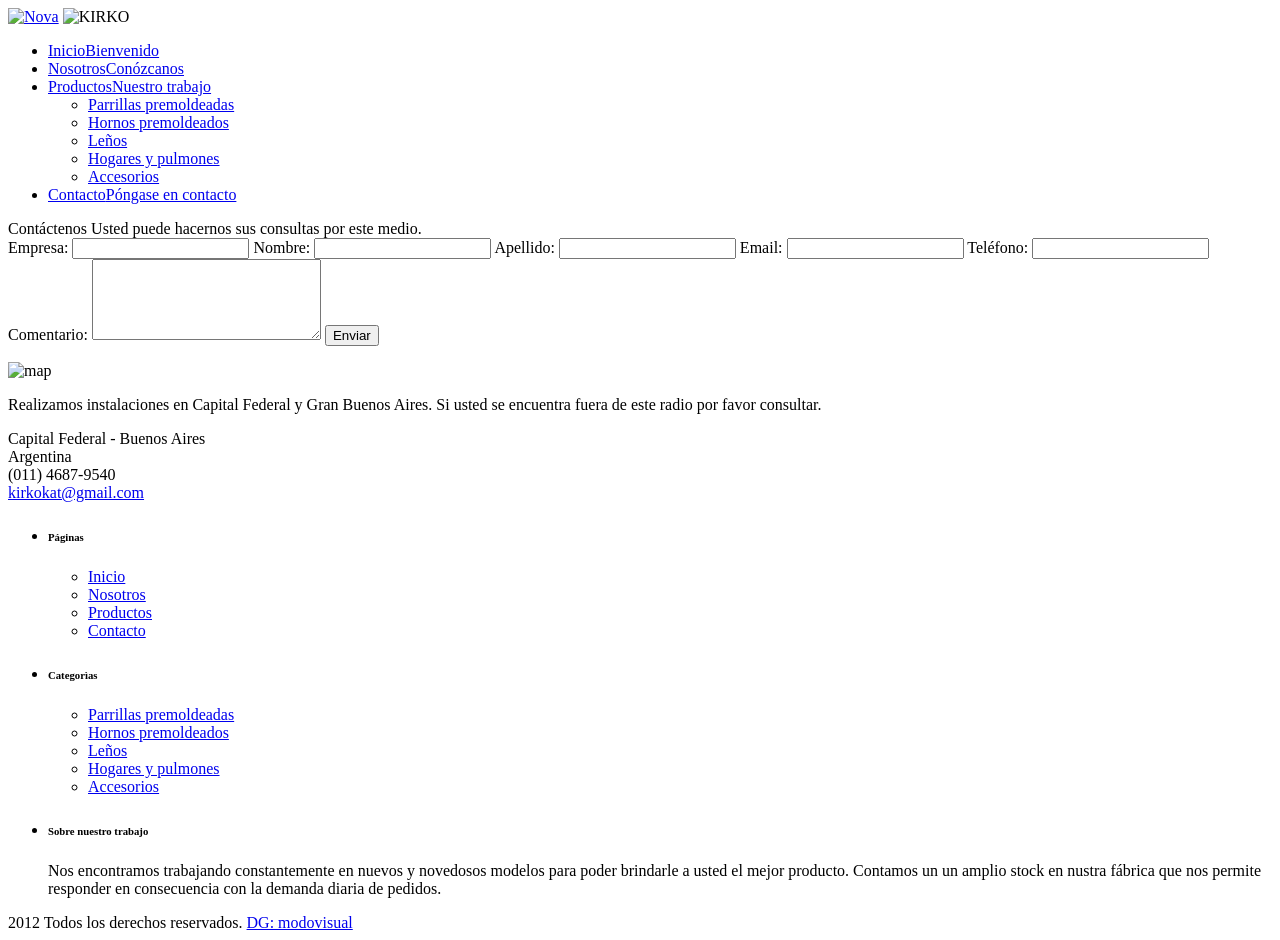
==== contact.html @ 564908e3 "initial commit" ====
<!DOCTYPE  html>
<html>
	<head>
	
    <meta http-equiv="content-type" content="text/html; charset=UTF-8" />
		<title>KIRKO - Parrillas y Hogares</title>
		
		<!-- CSS -->
	<link rel="stylesheet" href="css/style.css" type="text/css" media="screen" />
		<link rel="stylesheet" href="css/social-icons.css" type="text/css" media="screen" />
		<!--[if IE 8]>
			<link rel="stylesheet" type="text/css" media="screen" href="css/ie8-hacks.css" />
		<![endif]-->
		<!-- ENDS CSS -->	
		
		<!-- GOOGLE FONTS 
		<link href='http://fonts.googleapis.com/css?family=Ubuntu' rel='stylesheet' type='text/css'>-->
		
		<!-- JS -->
		<script type="text/javascript" src="js/jquery-1.5.1.min.js"></script>
		<script type="text/javascript" src="js/jquery-ui-1.8.13.custom.min.js"></script>
		<script type="text/javascript" src="js/easing.js"></script>
		<script type="text/javascript" src="js/jquery.scrollTo-1.4.2-min.js"></script>
		<script type="text/javascript" src="js/jquery.cycle.all.js"></script>
		<script type="text/javascript" src="js/custom.js"></script>
		
		<!-- Isotope -->
		<script src="js/jquery.isotope.min.js"></script>
		
		<!--[if IE]>
			<script src="http://html5shim.googlecode.com/svn/trunk/html5.js"></script>
		<![endif]-->
		
		<!--[if IE 6]>
			<script type="text/javascript" src="js/DD_belatedPNG.js"></script>
			<script>
	      		/* EXAMPLE */
	      		//DD_belatedPNG.fix('*');
	    	</script>
		<![endif]-->
		<!-- ENDS JS -->
		
		
		<!-- Nivo slider -->
		<link rel="stylesheet" href="css/nivo-slider.css" type="text/css" media="screen" />
		<script src="js/nivo-slider/jquery.nivo.slider.js" type="text/javascript"></script>
		<!-- ENDS Nivo slider -->
		
		<!-- tabs -->
		<link rel="stylesheet" href="css/tabs.css" type="text/css" media="screen" />
		<script type="text/javascript" src="js/tabs.js"></script>
  		<!-- ENDS tabs -->
  		
  		<!-- prettyPhoto -->
		<script type="text/javascript" src="js/prettyPhoto/js/jquery.prettyPhoto.js"></script>
		<link rel="stylesheet" href="js/prettyPhoto/css/prettyPhoto.css" type="text/css" media="screen" />
		<!-- ENDS prettyPhoto -->
		
		<!-- superfish -->
		<link rel="stylesheet" media="screen" href="css/superfish.css" /> 
		<link rel="stylesheet" media="screen" href="css/superfish-left.css" /> 
		<script type="text/javascript" src="js/superfish-1.4.8/js/hoverIntent.js"></script>
		<script type="text/javascript" src="js/superfish-1.4.8/js/superfish.js"></script>
		<script type="text/javascript" src="js/superfish-1.4.8/js/supersubs.js"></script>
		<!-- ENDS superfish -->
		
		<!-- poshytip -->
		<link rel="stylesheet" href="js/poshytip-1.0/src/tip-twitter/tip-twitter.css" type="text/css" />
		<link rel="stylesheet" href="js/poshytip-1.0/src/tip-yellowsimple/tip-yellowsimple.css" type="text/css" />
		<script type="text/javascript" src="js/poshytip-1.0/src/jquery.poshytip.min.js"></script>
		<!-- ENDS poshytip -->
		
		<!-- Tweet -->
		<link rel="stylesheet" href="css/jquery.tweet.css" media="all"  type="text/css"/> 
		<script src="js/tweet/jquery.tweet.js" type="text/javascript"></script> 
		<!-- ENDS Tweet -->
		
		<!-- Fancybox -->
		<link rel="stylesheet" href="js/jquery.fancybox-1.3.4/fancybox/jquery.fancybox-1.3.4.css" type="text/css" media="screen" />
		<script type="text/javascript" src="js/jquery.fancybox-1.3.4/fancybox/jquery.fancybox-1.3.4.pack.js"></script>
		<!-- ENDS Fancybox -->
		
		

	</head>
	
	<body>

			<!-- HEADER -->
			<div id="header">
				<!-- wrapper-header -->
				<div class="wrapper">
					<a href="index.html"><img id="logo" src="img/logo.png" alt="Nova" /></a>
                    <img id="dato" src="img/datos.png" alt="KIRKO" /></a>
					
				</div>
				<!-- ENDS wrapper-header -->					
			</div>
			<!-- ENDS HEADER -->
			
			
			<!-- Menu -->
			<div id="menu">
			
			
			
				<!-- ENDS menu-holder -->
				<div id="menu-holder">
					<!-- wrapper-menu -->
					<div class="wrapper">
						<!-- Navigation -->
						<ul id="nav" class="sf-menu">
						  <li class="current-menu-item"><a href="index.html">Inicio<span class="subheader">Bienvenido</span></a></li>
						  <li><a href="nosotros.html">Nosotros<span class="subheader">Con&oacute;zcanos</span></a></li>
						  <li><a href="productos.html">Productos<span class="subheader">Nuestro trabajo</span></a>
						    <ul>
						      <li><a href="productos.html"><span> Parrillas premoldeadas</span></a></li>
						      <li><a href="productos-hornos.html"><span> Hornos premoldeados</span></a></li>
						      <li><a href="productos-lenos.html"><span> Le&ntilde;os</span></a></li>
						      <li><a href="productos-hogares.html"><span> Hogares y pulmones</span></a></li>
						      <li><a href="productos-accesorios.html"><span> Accesorios</span></a></li>
					        </ul>
					      </li>
						  
						  <!--<li><a href="servicio.html">Servicio<span class="subheader">Experiencia</span></a></li>
						  <li><a href="gallery.html">Gallery<span class="subheader">Featured work</span></a>
								<ul>
									<li><a href="gallery.html"><span> Four columns</span></a></li>
									<li><a href="gallery-3.html"><span> Three columns </span></a></li>
									<li><a href="gallery-2.html"><span> Two columns </span></a></li>
									<li><a href="video-gallery.html"><span> Video gallery </span></a></li>
								</ul>
							</li>-->
						  <li><a href="contact.html">Contacto<span class="subheader">P&oacute;ngase en contacto</span></a></li>
					  </ul>
						<!-- Navigation -->
		      </div>
					<!-- wrapper-menu -->
				</div>
				<!-- ENDS menu-holder -->
			</div>
			<!-- ENDS Menu -->
			
			
			
			

			
			<!-- MAIN -->
			<div id="main">
				<!-- wrapper-main -->
				<div class="wrapper">
					
					<!-- content -->
					<div id="content">
						
						<!-- title -->
						<div id="page-title">
							<span class="title">Cont&aacute;ctenos</span>
							<span class="subtitle">Usted puede hacernos sus consultas por este medio.</span>
						</div>
						<!-- ENDS title -->
							
						<!-- column (left)-->
						<div class="one-column">
							<!-- form -->
                            
                            
                            
<div id="formulario">
<form id="form" name="form" method="post" 
action="mail.php">


<label>Empresa:

</label>
<input type="text" name="empresa" id="empresa" />

<label>Nombre:

</label>
<input type="text" name="name" id="name" />

<label>Apellido:

</label>
<input type="text" name="apellido" id="apellido" />

<label>Email:

</label>
<input type="text" name="email" id="email" />

<label>Tel&eacute;fono:

</label>
<input type="text" name="telefono" id="telefono" />


<!--<label>Productos:
<span class="detalle">Seleccione sus productos</span></label>
<div class="check">
<input type="checkbox" name="pasa" value="tv"/>Hielo seco Packs 5 kg<br>
<input type="checkbox" name="pasa" value="libros"/>Hielo seco Packs 10 kg<br>
<input type="checkbox" name="pasa" value="musica"/>Hielo seco Packs 20 kg<br>
</div>-->

<label>Comentario:

</label>
<textarea name="pedido"  rows="5" cols="26"
id="comentario" /></textarea>


<button type="submit">Enviar</button>

</form>
</div>
                            
                            
                            
                            
                            
                            
                            
                            
                            
                            
                            
                            
                            
                            
							<!--<h2>Formulario de contacto</h2>
							<script type="text/javascript" src="js/form-validation.js"></script>
							<form id="contactForm" action="send-mail.php" method="post">
								<fieldset>
									<div>
										<label>Nombre</label>
										<input name="name"  id="name" type="text"  title="Ingrese su nombre" />
									</div>
									<div>
										<label>Email</label>
										<input name="email"  id="email" type="text"  title="Ingrese su email" />
									</div>
									<div>
										<label>Asunto</label>
										<input name="web"  id="web" type="text"  title="Ingrese el asunto" />
									</div>
									<div>
										<label>Comentario</label>
										<textarea  name="comments"  id="comments" rows="5" cols="20" title="Ingrese su comentario o pedido"></textarea>
									</div>
									
									
									<input type="hidden" value="youremail@yourserver.com" name="to" id="to" />
									<input type="hidden" value="youremail@yourserver.com" name="from" id="from" />
									<input type="hidden" value="KIRKO.COM.AR" name="subject" id="subject" />
									<input type="hidden" value="send-mail.php" name="sendMailUrl" id="sendMailUrl" />
								
									
									<p><input type="button" value="ENVIAR" name="submit" id="submit" /></p>
								</fieldset>
								
							</form>-->
					
							<!-- ENDS form -->
                         
						</div>
						<!-- ENDS column -->
						
						<!-- column (right)-->
						<div class="one-column">
							<!-- content -->
							<p><img src="img/dummies/map.jpg" alt="map"></p>
							<p>Realizamos instalaciones en Capital Federal y Gran Buenos Aires. Si usted se encuentra fuera de este radio por favor consultar.</p>					
							<p>Capital Federal - Buenos Aires<br/>
							Argentina<br/>
							(011) 4687-9540<br/>
							<a href="mailto:kirkokat@gmail.com">kirkokat@gmail.com</a></p>
							<!-- ENDS content -->
						</div>
						<!-- ENDS column -->							
		
					</div>
					<!-- ENDS content -->

				</div>
				<!-- ENDS wrapper-main -->
			</div>
			<!-- ENDS MAIN -->
			

			
			<!-- FOOTER -->
			<div id="footer">
				<!-- wrapper-footer -->
				<div class="wrapper">
					<!-- footer-cols -->
					<ul id="footer-cols">
						<li class="col">
							<h6>P&aacute;ginas</h6>
							<ul>
								<li class="page_item"><a href="index.html">Inicio</a></li>
								<li class="page_item"><a href="nosotros.html">Nosotros</a></li>
								<li class="page_item"><a href="productos.html">Productos</a></li>
								
								<li class="page_item"><a href="contact.html">Contacto</a></li>
								
							</ul>
						</li>
						
						<li class="col">
							<h6>Categor&igrave;as</h6>
							<ul>
								<li><a href="productos.html">Parrillas premoldeadas</a></li>
								<li><a href="productos-hornos.html">Hornos premoldeados</a></li>
								<li><a href="productos-leños.html">Le&ntilde;os</a></li>
								<li><a href="productos-hogares.html">Hogares y pulmones</a></li>
                                <li><a href="productos-accesorios.html">Accesorios</a></li>
                                
                                </ul>
						</li>
						<li class="col">
							<h6>Sobre nuestro trabajo</h6>
							Nos encontramos trabajando constantemente en nuevos y novedosos modelos para poder brindarle a usted el mejor producto. Contamos un un amplio stock en nustra f&aacute;brica que nos permite responder en consecuencia con la demanda diaria de pedidos.
						</li>
						
					</ul>
					<!-- ENDS footer-cols -->
				</div>
				<!-- ENDS wrapper-footer -->
			</div>
			<!-- ENDS FOOTER -->
		
		
			<!-- Bottom -->
			<div id="bottom">
				<!-- wrapper-bottom -->
				<div class="wrapper">
					<div id="bottom-text">2012 Todos los derechos reservados. <a href="http://www.modovisual.com.ar"> DG: modovisual</a> </div>
					<!-- Social --><!-- ENDS Social -->
				  <div id="to-top" class="poshytip" title="To top"></div>
				</div>
				<!-- ENDS wrapper-bottom -->
			</div>
			<!-- ENDS Bottom -->
	
	</body>
</html>
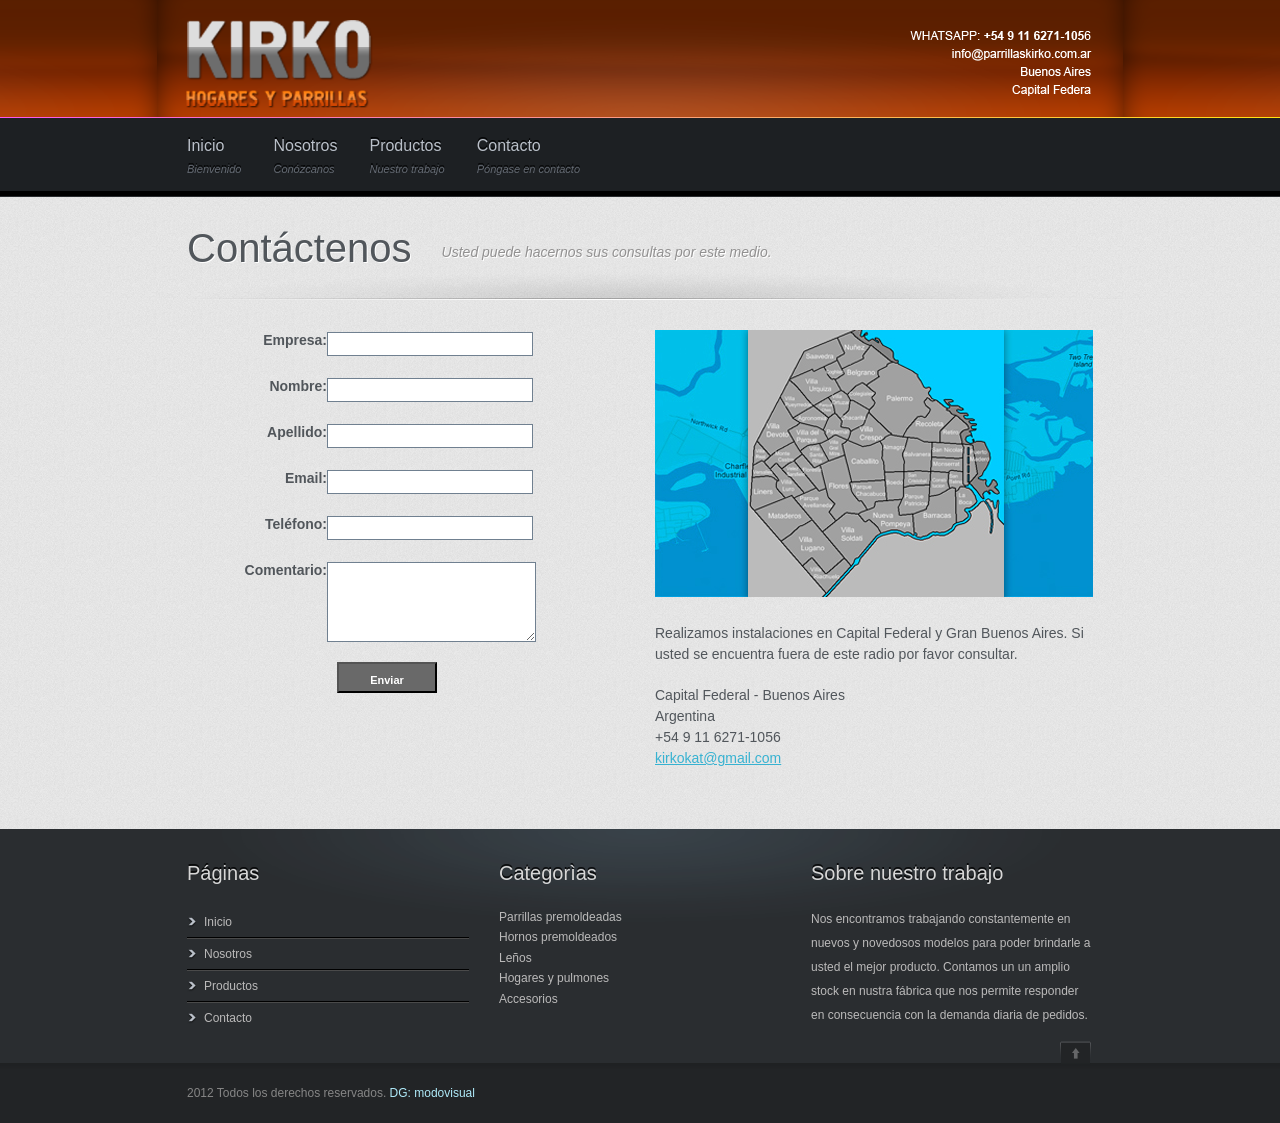
==== commit e828bcbe: "Add files via upload" ====
--- a/contact.html
+++ b/contact.html
@@ -276,7 +276,7 @@
 							<p>Realizamos instalaciones en Capital Federal y Gran Buenos Aires. Si usted se encuentra fuera de este radio por favor consultar.</p>					
 							<p>Capital Federal - Buenos Aires<br/>
 							Argentina<br/>
-							(011) 4687-9540<br/>
+							+54 9 11 6271-1056<br/>
 							<a href="mailto:kirkokat@gmail.com">kirkokat@gmail.com</a></p>
 							<!-- ENDS content -->
 						</div>
--- a/css/style.css
+++ b/css/style.css
@@ -0,0 +1,1373 @@
+/*
+* Nova HTML Template v 1.2
+*
+*/
+
+/* IMPORTS ------------------------------------------------------------*/
+
+@charset "utf-8";
+
+@import url('reset.css');
+
+@import url('styled-elements.css');
+
+/* HACKS ------------------------------------------------------------*/
+
+.clear{
+	clear:both;
+	height:1px;
+}
+
+#socials {
+	float: right;
+	position: absolute;
+	top: 16px;
+	right: 0;
+}
+#formulario .detalle{
+color:#666666;
+display:block;
+font-size:11px;
+font-weight:normal;
+text-align:left;
+width:200px;
+}
+
+#formulario input{
+float:left;
+font-size:12px;
+padding:4px 2px;
+border:solid 1px #708090;
+width:200px;
+margin:2px 0 20px 0px;
+}
+#formulario textarea{
+float:left;
+font-size:12px;
+padding:4px 2px;
+border:solid 1px #708090;
+margin:2px 0 20px 0px;
+}
+#formulario button{
+clear:both;
+margin-left:150px;
+width:100px;
+height:31px;
+background:#696969;
+text-align:center;
+line-height:31px;
+color:#FFFFFF;
+font-size:11px;
+font-weight:bold;
+}
+
+.inv{ display:none; }
+
+.alignleft{
+	float: left;
+	margin: 5px 10px 5px 0px;
+}
+
+/* GENERAL ------------------------------------------------------------*/
+
+
+body {
+	line-height: 1;
+	color: #51565b;
+	background: #f1f1f1 url(../img/bg/patterns/noise.png);
+	font-family: Arial, Helvetica, sans-serif;
+	font-size:  100%;
+}
+
+.wrapper{
+	width: 966px;
+	margin: 0px auto;
+ 	position: relative;
+}
+
+#header{
+	height: 117px;
+	position: relative;
+	z-index: 10;
+	background: #2a2d30 url(../img/header-glow2.png) top center repeat;
+}
+
+
+#main{
+	width: 100%;
+}
+
+#content{
+	min-height: 400px;
+	overflow: hidden;
+	margin-bottom: 40px;
+	font-size: 14px;
+	line-height: 1.5em;
+}
+
+#logo{
+	position: absolute;
+	top: 10px;
+	left: 15px;
+}
+
+#dato{
+	position: absolute;
+	top: 20px;
+	left: 660px;
+}
+
+#content a{
+	color: #37b2d1;
+}
+
+#content p{
+	margin-bottom: 20px;
+}
+
+#content .line-divider{
+	clear: both;
+	border-bottom: 1px solid #d7d7d7;
+	padding-bottom: 10px;
+	margin-bottom: 10px;
+}
+
+/* HEADLINE ------------------------------------------------------------*/
+
+#headline{
+	position: relative;
+	width: 906px;
+	margin: 20px auto 50px auto;
+}
+
+#headline>span.main{
+	display: block;
+	margin-right: 170px;
+	font-family: 'Ubuntu', arial, serif;
+	font-size: 26px;
+	line-height: 1.5em;
+	text-shadow: 1px 1px rgba(255, 255, 255, 1);
+}
+
+#headline>span.sub{
+	display: block;
+	margin-right: 170px;
+	font-size: 18px;
+	line-height: 1.5em;
+	text-shadow: 1px 1px rgba(255, 255, 255, 1);
+}
+
+#headline #link{
+	display: block;
+	position: absolute;
+	top: 30px;
+	right: 0px;
+}
+
+/* MENU ------------------------------------------------------------*/
+
+#menu{
+	width: 100%;
+	padding-top: 1px;
+	margin-bottom: 0px;
+	background: #f858ef; 
+	background: -webkit-gradient(linear, left top, right bottom, from(#f858ef), to(#ffe413)); 
+	background: -moz-linear-gradient(left,  #f858ef,  #ffe413);
+	filter: progid:DXImageTransform.Microsoft.gradient(startColorstr='#f858ef', endColorstr='#ffe413', GradientType=1);
+}
+
+#menu-holder{
+	width: 100%;
+	height: 79px;
+	background:  url(../img/menu-bg.png) repeat-x;
+}
+
+/* NAVIGATION --------------------------------------------------------*/
+
+
+#nav{
+	display: block;
+	position: absolute;
+	top: 0px;
+	left: 30px;
+	height: 79px;
+	width: 906px;
+}
+
+#nav>li{
+	display: block;
+	float: left;
+	height: 100%;
+	margin-right: 32px;
+}
+
+#nav>li:first-child{}
+
+#nav>li>a{
+	display: block;
+	font-size: 16px;
+	color: #bac0c9;
+	text-decoration: none;
+	margin-top: 20px;
+	text-shadow: 0px -2px rgba(0, 0, 0, .8);
+}
+
+#nav>li>a>span.subheader{
+	display: block;
+	font-size: 11px;
+	color: #656b74;
+	font-style: italic;
+	margin-top: 10px;
+}
+
+/*#nav>li.current-menu-item{
+	background: url(../img/menu-arrow.png) no-repeat center bottom;
+}*/
+
+
+#nav>li:hover>a{
+	color: #fff;
+}
+
+/* sub navigation */
+
+#nav>li ul{
+	display: block;
+	margin-top: 33px;
+	background: #1d2023;
+	border-radius: 0px 10px 0px 10px;
+	-moz-border-radius: 0px 0px 10px 10px;
+	-webkit-border-radius: 0px 0px 10px 10px;
+	
+	-webkit-box-shadow: 0px 3px 2px rgba(0,0,0,0.4); 
+	-moz-box-shadow: 0px 3px 2px rgba(0,0,0,0.4); 
+	box-shadow: 0px 3px 2px rgba(0,0,0,0.4); 
+}
+
+#nav>li>ul ul{
+	margin-top: 0px;
+	border-radius: 0px 10px 10px 10px;
+	-moz-border-radius: 0px 10px 10px 10px;
+	-webkit-border-radius: 0px 10px 10px 10px;
+}
+
+#nav>li ul li a{
+	display: block;
+	padding: 10px 15px;
+	display: block;
+	font-size: 11px;
+	color: #bac0c9;
+	text-decoration: none;
+}
+
+#nav>li ul li a span{
+	display: block;
+}
+
+#nav>li ul li a:hover{
+	background: #000;
+	color: #fff;
+}
+
+#nav>li ul li:last-child a:hover{ /* last item its rounded at bottom */
+	border-radius: 0px 0px 10px 10px;
+	-moz-border-radius: 0px 0px 10px 10px;
+	-webkit-border-radius: 0px 0px 10px 10px;
+}
+
+
+/* breadcrumbs --------------------------------------------------------*/
+
+#header #breadcrumbs{
+	position: absolute;
+	bottom: 11px;
+	left: 30px;
+	font-style: italic;
+	color: #999;
+	font-size: 10px;
+}
+
+#header #breadcrumbs a{
+	color: #bfbdbd;
+	text-decoration: none;
+	background: url(../img/breadcrumb-slash.png) no-repeat top right;
+	padding-right: 14px;
+}
+
+/* TITLE --------------------------------------------------------*/
+
+#page-title{
+	overflow: hidden;
+	height: 103px;
+	margin-bottom: 30px;
+	background:  url(../img/tabs-divider.png) repeat-x bottom center;
+	text-shadow: 1px 1px rgba(255, 255, 255, 1);
+}
+
+#page-title .title{
+	display: block;
+	float: left;
+	font-family: 'Ubuntu', arial, serif;
+	font-size: 40px;
+	line-height: 103px;
+	margin-left: 30px;
+}
+
+#page-title .subtitle{
+	display: block;
+	float: left;
+	margin-left: 30px;
+	font-size: 14px;
+	margin-top: 4px;
+	line-height: 103px;
+	color: #929191;
+	font-style: italic;	
+}
+
+
+
+/* HEADERS --------------------------------------------------------*/
+
+h1,h2,h3,h4,h5,h6{ 
+	line-height: 1.4em;
+	font-family: 'Ubuntu', arial, serif; 
+	font-weight: lighter;
+}
+
+h1{ font-size: 30px; }
+
+h2{ font-size: 28px; }
+
+h3{ font-size: 26px; }
+
+h4{ font-size: 24px; }
+
+h5{ font-size: 22px; }
+
+h6{ font-size: 20px; }
+
+/* COLUMNS LAYOUT----------------------------------------------------------*/
+
+.one-half,
+.one-third,
+.two-third,
+.three-fourth,
+.one-fourth {
+	float:left;
+	margin-right:30px;
+	position:relative;
+}
+
+.one-half{ width: 438px; }
+
+.one-third{ width: 282px; }
+
+.one-fourth{ width: 204px; }
+
+.two-third{ width: 594px; }
+
+.three-fourth{ width: 672px; }
+
+.last {
+	clear:right;
+	margin-right:0 !important;
+}
+
+
+/* SEARCH --------------------------------------------------------*/
+
+.top-search{
+	position: absolute;
+	top:47px;
+	right: 30px;
+}
+
+#searchform #s{
+	color: #7e7e7e;
+	font-size: 10px;
+	width: 180px;
+	height: 28px;
+	padding: 0px 35px 0px 10px;
+	border: 0;
+	background: url(../img/search.png) no-repeat transparent;	
+}
+
+#searchform #searchsubmit{
+	position: absolute; 
+	top: 0px;
+	right: 10px;
+	width: 30px;
+	height: 25px;
+	border: 0px;
+	background: transparent;
+}
+
+
+/* FILTER --------------------------------------------------------*/
+
+#content .filter{
+	display: block;
+	overflow: hidden;
+	margin-bottom: 30px;
+	padding-left: 30px;
+	padding-right: 30px;
+}
+
+#content .filter li{
+	display: block;
+	float: left;
+	font-size: 12px;
+	line-height: 14px;
+	margin-right: 5px;
+	margin-bottom: 10px;
+	padding: 3px 10px;
+	border-radius: 10px;
+	-moz-border-radius: 10px;
+	-webkit-border-radius: 10px;
+	
+	background: #d1d1d1;
+	background: -webkit-gradient(linear, left top, left bottom, from(#d1d1d1), to(#f1f1f1)); 
+	background: -moz-linear-gradient(top,  #d1d1d1,  #f1f1f1);
+	filter: progid:DXImageTransform.Microsoft.gradient(startColorstr='#d1d1d1', endColorstr='#f1f1f1', GradientType=0);
+	border-top: 1px solid #bcbcbc;
+}
+
+
+#content .filter li a{	
+	display: block;
+	color: #606060;
+	text-decoration: none;
+	width: 100%;
+	height: 100%;
+}
+
+
+#content .filter li:first-child:hover{
+	background: none;
+}
+
+#content .filter li.active,
+#content .filter li:hover{
+	background: #000;
+	-webkit-box-shadow: 0px 1px 2px rgba(0,0,0,.5); 
+	-moz-box-shadow: 0px 1px 2px rgba(0,0,0,.5); 
+	box-shadow: 0px 1px 2px rgba(0,0,0,.5); 
+}
+
+#content .filter li:hover a,
+#content .filter li.active a{	
+	color: #ff6000;
+}
+
+#content .filter li:first-child,
+#content .filter li:first-child:hover{
+	background: none;
+	border: none;
+	-webkit-box-shadow: 0px 0px 0px rgba(0,0,0,.0); 
+	-moz-box-shadow: 0px 0px 0px rgba(0,0,0,.0); 
+	box-shadow: 0px 0px 0px rgba(0,0,0,.0);
+}
+
+/* TWITTER --------------------------------------------------------*/
+
+#twitter{
+	position: relative;
+	background: #f2f1f1;
+	height: 80px;
+	width: 100%;
+	background: #f2f1f1 url(../img/twitter-border.png) repeat-x;	
+}
+
+#twitter #bird{
+	position: absolute;
+	top: 2px;
+	left: 70px;
+}
+
+#twitter #prev-tweet{
+	display: block;
+	position: absolute;
+	top: 21px;
+	left: 30px;
+	width: 30px;
+	height: 35px;
+	background: transparent url(../img/prev-arrow.png) no-repeat top left;
+}
+
+#twitter #next-tweet{
+	display: block;
+	position: absolute;
+	top: 21px;
+	right: 30px;
+	width: 30px;
+	height: 35px;
+	background: transparent url(../img/next-arrow.png) no-repeat top right;
+}
+
+#twitter #tweets .tweet_list{
+	display: block;
+	position: absolute;
+	top: 1px;
+	left: 200px;
+	width: 700px;
+	height: 75px;
+}
+
+#twitter #tweets .tweet_list li{
+	display: block;
+	width: 700px;
+	height: 80px; /* original height 170px */
+	font-size: 16px;
+	line-height: 1.5em;
+	font-style: italic;
+	color: #838383;
+	padding-top: 25px; 
+}
+
+#twitter #tweets .tweet_list li .tweet_time a{
+	text-decoration: none;
+	color: #ccc;
+}
+
+#twitter #tweets .tweet_list li a{
+	text-decoration: none;
+	color: #37b2d1;
+}
+
+#twitter #tweets p.loading{
+	margin-left: 200px;
+	color: #ccc;
+	padding-top: 16px;
+	font-style: italic;
+}
+
+/* PAGES --------------------------------------------------------*/
+
+#page-content{
+	float: left;
+	width: 906px;
+	margin-left: 30px;
+	line-height: 1.5em;
+}
+
+/* PORTFOLIO --------------------------------------------------------*/
+
+#projects-list{
+	overflow: hidden;
+}
+
+#projects-list .project{
+	position: relative;
+	float: left;
+	width: 438px;
+	margin-left: 30px;
+	margin-bottom: 30px;
+	padding-bottom: 30px;
+	background: url(../img/portfolio-divider.png) no-repeat bottom center;
+}
+
+#projects-list .project h1 a{
+	display: block;
+	text-decoration: none;
+	margin-bottom: 20px;
+	color: #51565b;
+}
+
+.project-shadow{
+	background: url(../img/shadow-project.png) no-repeat 0px 267px;
+}
+
+#projects-list .project .project-thumbnail{
+	position: relative;
+	overflow: hidden;
+	width: 438px;
+	height: 267px;
+	margin-bottom: 20px;
+	background: #f1f1f1;
+	border-radius: 10px;
+	-moz-border-radius: 10px;
+	-webkit-border-radius: 10px;
+}
+
+#projects-list .project .project-thumbnail .cover{
+	position: absolute;
+	top:0px;
+	left: 0px;
+}
+
+#projects-list .project .project-thumbnail .meta{
+	display: block;
+	width: 350px;
+	height: 207px;
+	font-size: 12px;
+	line-height: 2em;
+	position: absolute;
+	top:30px;
+	left: 30px;
+}
+
+#projects-list .project .read-more{
+	display: block;
+	position: absolute;
+	bottom: -17px;
+	left: 160px;
+}
+
+/* PROJECT --------------------------------------------------------*/
+
+.project-column{
+	width: 438px;
+	float: left;
+	margin-left: 30px;
+}
+
+.project-column .project-thumbnail{
+	overflow: hidden;
+	width: 438px;
+	height: 267px;
+	margin-bottom: 30px;
+	border-radius: 10px;
+	-moz-border-radius: 10px;
+	-webkit-border-radius: 10px;
+}
+
+
+#content .project-column .meta a{
+	display: inline;
+	font-size: 12px;
+	color: #fff;
+	padding: 3px 10px;
+	text-decoration: none;
+	background: #363636;
+	border-radius: 10px;
+	-moz-border-radius: 10px;
+	-webkit-border-radius: 10px;
+}
+
+#content .project-column .meta a:hover{ background: #000;}
+
+.project-column .project-title{
+	margin-bottom: 20px;
+}
+
+.project-column .portfolio-left-shadow{
+	height: 26px;
+	margin-bottom: 20px;
+	background: url(../img/portfolio-left-shadow.png) no-repeat center bottom;
+}
+
+
+/* PROJECT-GALLERY -----------------------------------------------*/
+
+.project-column .project-gallery{
+	display: block;
+	overflow: hidden;
+	width: 468px;
+}
+
+.project-column .project-gallery li{
+	display: block;
+	float: left;
+	overflow: hidden;
+	background: url(../img/plus-sign.png) center center no-repeat;
+	width: 204;
+	height: 148px;
+	margin-right: 30px;
+	margin-top: 30px;
+	border-radius: 10px;
+	-moz-border-radius: 10px;
+	-webkit-border-radius: 10px;
+}
+
+
+/* GALLERY -----------------------------------------------*/
+
+#content .filter li.selected{
+	background: #000;
+}
+
+/* PROJECT-RELATED -----------------------------------------------*/
+
+.related-title{
+	margin-left: 30px;
+}
+
+.related-projects{
+	display: block;
+	overflow: hidden;
+}
+
+.related-projects li{
+	display: block;
+	float: left;
+	overflow: hidden;
+	width: 204px;
+	height: 280px;
+	margin-left: 30px;
+	margin-top: 30px;
+}
+
+.related-projects li strong{
+	display: block;
+}
+
+.related-projects li a.box{
+	display: block;
+	overflow: hidden;
+	width: 204px;
+	height: 148px;
+	margin-bottom: 30px;
+	border-radius: 10px;
+	-moz-border-radius: 10px;
+	-webkit-border-radius: 10px;
+}
+
+.related-projects li a.box img{
+	opacity: 0.7;
+}
+
+.related-projects li:hover a.box img{
+	opacity: 1;
+}
+
+#content .related-projects li a{
+	text-decoration: none;
+	color: #999;
+}
+
+/* GALLERY -----------------------------------------------*/
+
+#content .gallery{
+	display: block;
+	overflow: hidden;
+}
+
+#content .gallery li{
+	display: block;
+	float: left;
+	overflow: hidden;
+	background: url(../img/plus-sign.png) center center no-repeat;
+	width: 204px;
+	height: 148px;
+	margin-left: 30px;
+	margin-bottom: 30px;
+	border-radius: 10px;
+	-moz-border-radius: 10px;
+	-webkit-border-radius: 10px;
+}
+
+#content .gallery.three-cols li{
+	width: 282px;
+	height: 267px;
+}
+
+#content .gallery.two-cols li{
+	width: 438px;
+	height: 267px;
+}
+
+#content .gallery li a{
+	display: block;
+}
+
+
+/* BLOG --------------------------------------------------------*/
+
+#posts{
+	float: left;
+	width: 624px;
+}
+
+#posts .post{
+	position: relative;
+	margin-left: 30px;
+	margin-bottom: 40px;
+}
+
+#comments-block{
+	position: relative;
+	margin-left: 30px;
+	margin-top: 40px;
+	margin-bottom: 30px;
+	padding-top: 80px;
+}
+
+#posts.single .post{
+	border-bottom: none;
+}
+
+#posts .post:last-child{
+	border-bottom: none;
+}
+
+#posts h1 a{
+	display: block;
+	margin-bottom: 20px;
+	width: 850px;
+	text-decoration: none;
+	color: #51565b;
+}
+
+#posts .n-comments{
+	display: block;
+	position: absolute;
+	top: 10px;
+	right:0px;
+	width: 57px;
+	height: 41px;
+	font-size: 14px;
+	color: #fff;
+	text-align: center;
+	line-height: 34px;
+	background: url(../img/balloon.png) no-repeat;
+}
+
+
+#posts.single .post .n-comments{
+	position: static;
+}
+
+.post .thumb-shadow{
+	background: url(../img/shadow-blog.png) no-repeat 0px 270px;
+}
+
+#posts .post .post-thumbnail{
+	position: relative;
+	overflow: hidden;
+	width: 850px;
+	/*height: 270px;*/
+	*height: 500px;
+	margin-bottom: 20px;
+	background: #f1f1f1;
+	border-radius: 10px;
+	-moz-border-radius: 10px;
+	-webkit-border-radius: 10px;
+}
+
+
+#posts .post .post-thumbnail .cover{
+	position: absolute;
+	top:0px;
+	left: 0px;
+}
+
+#posts .post .the-excerpt{
+	padding-bottom: 40px;
+	background: url(../img/post-divider.png) center bottom no-repeat;
+}
+
+#posts .post .post-thumbnail .meta{
+	display: block;
+	width: 252px;
+	height: 207px;
+	font-size: 12px;
+	line-height: 2em;
+	position: absolute;
+	top:30px;
+	left: 30px;
+}
+
+#posts.single .post .meta{
+	display: block;
+	background: #f1f1f1;
+	padding: 20px;
+	border-color: #e7e6e6 #ececec #ececec #ececec;
+	border-width: 3px 1px 1px 1px;
+	border-style: solid;
+	
+	border-radius: 10px;
+	-moz-border-radius: 10px;
+	-webkit-border-radius: 10px;
+}
+
+#posts .post .read-more{
+	display: block;
+	position: absolute;
+	bottom: -18px;
+	left: 260px;
+}
+
+#posts .post .meta a{
+	text-decoration: none;
+}
+
+#posts .post .meta-tags{
+	overflow: hidden;
+}
+
+#posts .post .meta-tags a{
+	float: left;
+	font-size: 12px;
+	line-height: 14px;
+	color: #f1f1f1;
+	background: #696969;
+	padding: 3px 10px;
+	margin-right: 5px;
+	margin-bottom: 5px;
+	border-radius: 10px;
+	-moz-border-radius: 10px;
+	-webkit-border-radius: 10px;
+}
+
+#posts .post .meta-tags a:hover{
+	background: #000;
+}
+
+.texto-destacados{
+	whidth:850px;
+	
+	}
+
+/* COMMENTS-BLOCK ------------------------------------------------------------*/
+
+
+
+#comments-block .n-comments{
+	left:0px;
+}
+
+#comments-block .n-comments{
+	left:0px;
+}
+
+#comments-block .n-comments-text{
+	display: block;
+	position: absolute;
+	top: 4px;
+	left:68px;
+	font-family: 'Ubuntu', arial, serif; 
+	font-size: 28px;
+}
+
+/* COMMENTSLIST ------------------------------------------------------------*/
+
+.commentlist{
+	display: block;
+}
+
+.commentlist li{
+	display: block;
+	margin-bottom: 0px;
+	padding: 10px 10px 10px 0px;
+	line-height: 1.5em;
+}
+
+.commentlist ul{
+	padding-left: 40px;
+	border-left: 1px dashed #ccc;
+}
+
+.commentlist li .comment-body{
+	overflow: hidden;
+	position: relative;
+	padding: 0px 0px 20px 0px;
+}
+
+
+.commentlist li img{
+	display: block;
+	float: left;
+	margin: 0px 12px 20px 0px;
+}
+
+.commentlist .meta-date{
+	display: block;
+	float: right;
+}
+
+#content .commentlist .reply a{
+	display: block;
+	text-decoration: none;
+	float: right;
+	padding: 2px 8px;
+	background: #ccc;
+	color: #f1f1f1;
+	font-size: 12px;
+	border-radius: 5px;
+	-moz-border-radius: 5px;
+	-webkit-border-radius: 5px;
+}
+
+/* COMMENTS PAGINATION ------------------------------------------------------------*/
+
+#content .comments-pagination {
+	clear:both;
+	overflow: hidden;
+	padding:20px 0;
+	position:relative;
+	font-size:11px;
+	line-height:13px;
+	margin-bottom: 10px;
+}
+ 
+#content .comments-pagination span,
+#content .comments-pagination a {
+	display:block;
+	float:left;
+	margin: 2px 4px 2px 0;
+	padding:6px 9px 5px 9px;
+	text-decoration:none;
+	width:auto;
+	color:#fff;
+	background: #555;
+	border-radius: 10px;
+	-moz-border-radius: 10px;
+	-webkit-border-radius: 10px;
+}
+ 
+#content .comments-pagination a:hover{
+	color:#fff;
+	background: #000000;
+}
+ 
+#content .comments-pagination .current{
+	padding:6px 9px 5px 9px;
+	background: #000000;
+	color:#fff;
+}
+
+/* LEAVE COMMENT --------------------------------------------------------*/
+
+.leave-comment{
+	margin-top: 20px;
+	padding-top:30px;
+	background: url(../img/post-divider-inverted.png) no-repeat;
+}
+
+.leave-comment h2{
+	margin-bottom: 20px;
+}
+
+/* CONTACT --------------------------------------------------------*/
+
+.one-column{
+	width: 438px;
+	float: left;
+	margin-left: 30px;
+}
+
+/* FORMS ------------------------------------------------------------*/
+
+#sc-contact-form,
+#contactForm,
+#commentform,
+#contactForm{
+	margin-bottom: 18px;
+}
+
+#sc-contact-form input,
+#sc-contact-form textarea,
+.admin-form input,
+.admin-form textarea,
+#contactForm input,
+#contactForm textarea,
+#commentform input,
+#commentform textarea{
+	padding: 10px 15px;
+	background: #fff;
+	border: 1px solid #ccc;
+	border-radius: 5px;
+	-moz-border-radius: 5px;
+	-webkit-border-radius: 5px;
+}
+
+#sc-contact-form input,
+.admin-form input,
+#contactForm input,
+#commentform input{
+	width: 282px;
+}
+
+#sc-contact-form textarea,
+.admin-form textarea,
+#contactForm textarea,
+#commentform textarea{
+	width: 380px;
+}
+
+#sc-contact-form #submit,
+.admin-form #submit,
+#contactForm #submit,
+#commentform input#submit{
+	width: 76px;
+	margin: 21px 0px;
+	padding: 5px 0px;
+	color: #f1f1f1;
+	
+	background: #515558;
+	background: -webkit-gradient(linear, left top, left bottom, from(#515558), to(#131313)); 
+	background: -moz-linear-gradient(top,  #515558,  #131313);
+	filter: progid:DXImageTransform.Microsoft.gradient(startColorstr='#515558', endColorstr='#131313', GradientType=0);
+	
+	-webkit-box-shadow: 0px 1px 2px rgba(0,0,0,.5); 
+	-moz-box-shadow: 0px 1px 2px rgba(0,0,0,.5); 
+	box-shadow: 0px 1px 2px rgba(0,0,0,.5);
+	
+	border: 1px solid transparent;
+}
+
+#sc-contact-form #submit:hover,
+.admin-form #submit:hover,
+#contactForm #submit:hover,
+#commentform input#submit:hover{
+	background: #515558;
+	background: -webkit-gradient(linear, left top, left bottom, from(#131313), to(#515558)); 
+	background: -moz-linear-gradient(top,  #131313,  #515558);
+	filter: progid:DXImageTransform.Microsoft.gradient(startColorstr='#131313', endColorstr='#515558', GradientType=0);
+	
+	
+	
+}
+
+#sc-contact-form input,
+#sc-contact-form textarea,
+.admin-form input,
+.admin-form textarea,
+#contactForm input,
+#contactForm textarea,
+#commentform input,
+#commentform textarea{
+	color: #606060;
+	font-size: 14px;
+}
+
+#sc-contact-form label,
+.admin-form label,
+#contactForm label,
+#commentform label{
+	display: block;
+	font-size: 14px;
+	line-height: 2.5em;
+	font-weight: light;
+}
+
+#formulario label{
+display:block;
+font-weight:bold;
+text-align:right;
+width:140px;
+float:left;
+}
+
+
+/* PAGER ------------------------------------------------------------*/
+
+.pager{
+	padding-top: 0px;
+	overflow: hidden;
+	display: block;
+	height: 30px;
+	margin-top: 20px;
+	margin-left: 30px;
+	margin-bottom: 20px;
+	font-size: 10px;
+}
+
+.pager li{
+	display: block;
+	width: 26px;
+	height: 26px;
+	margin-right: 8px;
+	float: left;
+}
+
+#content .pager li a{
+	display: block;
+	width: 100%;
+	height: 100%;
+	line-height: 26px;
+	text-align: center;
+	text-decoration: none;
+	color: #606060;
+	border-radius: 33px;
+	-moz-border-radius: 33px;
+	-webkit-border-radius: 33px;
+	background: #d1d1d1;
+	background: -webkit-gradient(linear, left top, left bottom, from(#d1d1d1), to(#f1f1f1)); 
+	background: -moz-linear-gradient(top,  #d1d1d1,  #f1f1f1);
+	filter: progid:DXImageTransform.Microsoft.gradient(startColorstr='#d1d1d1', endColorstr='#f1f1f1', GradientType=0);
+	
+	border-top: 1px solid #bcbcbc;
+}
+
+#content .pager li:hover a,
+#content .pager li.active a{
+	color: #fff;
+	background: #515558;
+	background: -webkit-gradient(linear, left top, left bottom, from(#515558), to(#131313)); 
+	background: -moz-linear-gradient(top,  #515558,  #131313);
+	filter: progid:DXImageTransform.Microsoft.gradient(startColorstr='#515558', endColorstr='#131313', GradientType=0);
+	
+	-webkit-box-shadow: 0px 1px 2px rgba(0,0,0,.5); 
+	-moz-box-shadow: 0px 1px 2px rgba(0,0,0,.5); 
+	box-shadow: 0px 1px 2px rgba(0,0,0,.5); 
+	
+	border-top: none;
+}
+
+/* SIDEBAR ------------------------------------------------------------*/
+
+#sidebar{
+	float: left;
+	width: 282px;
+	margin-left: 30px;
+}
+
+#sidebar>li{
+	margin-bottom: 20px;
+}
+
+#sidebar>li h6{
+	padding-bottom: 20px;
+}
+
+#sidebar ul>li{
+	font-size: 14px;
+	line-height: 40px;
+	text-decoration: none;
+	border-bottom: 1px solid #d7d7d7;
+}
+
+#sidebar ul>li:last-child{ border-bottom: none; }
+
+#sidebar ul>li a{
+	display: block;
+	height: 100%;
+	width: 100%;
+	text-decoration: none;
+	color: #696969;
+}
+
+#sidebar ul>li:hover{
+	background: #f1f1f1;
+}
+
+/* FOOTER - COLS ------------------------------------------------------------*/
+
+#footer{
+	position: relative;
+	background: #2a2d30 url(../img/footer-glow.png) no-repeat top center;
+	color: #fff;
+}
+
+/* FOOTER - COLS ------------------------------------------------------------*/
+
+#footer-cols{
+	display: block;
+	overflow: hidden;
+	color: #bbbaba;
+	line-height: 1.5em;
+}
+
+#footer-cols li.col{
+	display: block;
+	font-size: 12px;
+	width: 282px;
+	float: left;
+	margin-left: 30px;
+	margin-bottom: 30px;
+}
+
+#footer-cols li.col>h6{
+	color: #d7d7d7;
+	margin-top: 30px;
+	margin-bottom: 20px;
+	text-shadow: 0px -2px rgba(0, 0, 0, .8);
+}
+
+#footer-cols li.clear-col{ clear:left; }
+
+#footer-cols li.col ul{
+	display: block;
+}
+
+#footer-cols li.col ul li{
+	display: block;
+	line-height: 1.7em;
+}
+
+
+#footer-cols li.col ul li.page_item{
+	display: block;
+	line-height: 2.5em;
+	padding-left: 17px;
+	border-top: 1px solid #4a4a4a;
+	border-bottom: 1px solid #000;
+	background: url(../img/footer-bullet.png) no-repeat 0px 10px;
+}
+
+#footer-cols li.col ul li:first-child{ border-top: none; }
+
+#footer-cols li.col ul li:last-child{ border-bottom: none; }
+
+#footer-cols li.col ul li a{
+	text-decoration: none;
+	color: #bbbaba;
+}
+
+#footer-cols li.col ul li a:hover{
+	color: #fff;
+}
+
+/* FOOTER BOTTOM --------------------------------------------------------*/
+
+#bottom{
+	position: relative;
+	width: 100%;
+	font-size: 12px;
+	line-height: 1.5em;
+	line-height: 60px;
+	color: #868686;
+	background: #222426 url(../img/bottom-shadow.png) repeat-x;
+}
+
+#bottom #bottom-text{
+	width: 600px;
+	overflow: hidden;
+	margin-left: 30px;	
+}
+
+#bottom a{
+	color: #AFEAF9;
+	text-decoration: none;
+}
+
+#bottom #to-top{
+	position: absolute;
+	right: 30px;
+	top: -22px;
+	width: 33px;
+	height: 33px;
+	background: url(../img/to-top.png) no-repeat;
+	cursor: pointer;
+}
+
+/* SOCIAL --------------------------------------------------------*/
+
+.social{
+	position: absolute;
+	top: 15px;
+	right: 0px;
+	display: block;
+	overflow: hidden;
+}
+
+.social li{
+	display: block;
+	width: 32px;
+	height: 32px;
+	float: left;
+	margin-right: 10px;
+	margin-bottom: 10px;
+}
+
+#bottom .social a{
+	display: block;
+	width: 32px;
+	height: 32px;
+	text-indent: -9000px;
+}
+
+#bottom .social a:hover{
+	background-position: 0px -32px;
+}
--- a/css/social-icons.css
+++ b/css/social-icons.css
@@ -0,0 +1,215 @@
+/*
+
+The list of Socia icon files in 32px
+
+addthis_32.png
+aim_32.png
+aim2_32.png
+apple_32.png
+bebo_32.png
+behance_32.png
+blogger_32.png
+brightkite_32.png
+cargo_32.png
+delicious_32.png
+design_bump_32.png
+designfloat_32.png
+designmoo_32.png
+deviantart_32.png
+digg_32.png
+dopplr_32.png
+dribbble_32.png
+email_32.png
+ember_32.png
+evernote_32.png
+facebook_32.png
+flickr_32.png
+friendfeed_32.png
+github_32.png
+google_32.png
+google_buzz_32.png
+google_talk_32.png
+googlemaps_32.png
+lastfm_32.png
+linkedin_32.png
+livejournal_32.png
+mixx_32.png
+mobileme_32.png
+msn_32.png
+myspace_32.png
+netvibes_32.png
+newsvine_32.png
+orkut_32.png
+pandora_32.png
+paypal_32.png
+picasa_32.png
+posterous_32.png
+qik_32.png
+reddit_32.png
+rss_32.png
+sharethis_32.png
+skype_32.png
+slashdot_32.png
+squidoo_32.png
+stumbleupon_32.png
+technorati_32.png
+tumblr_32.png
+twitter_32.png
+viddler_32.png
+vimeo_32.png
+virb_32.png
+windows_32.png
+wordpress_32.png
+xing_32.png
+yahoo_32.png
+yahoo_buzz_32.png
+yelp_32.png
+youtube_32.png
+
+*/
+
+
+/* Circular 32x32 px ------------------------------------------------------------*/
+
+@charset "utf-8";
+
+
+.social .addthis{ background: url(../img/social-icons/circular/addthis_32.png); }
+.social .aim{ background: url(../img/social-icons/circular/aim_32.png); }
+.social .aim2{ background: url(../img/social-icons/circular/aim2_32.png); }
+.social .apple{ background: url(../img/social-icons/circular/apple_32.png); }
+.social .bebo{ background: url(../img/social-icons/circular/bebo_32.png); }
+.social .behance{ background: url(../img/social-icons/circular/behance_32.png); }
+.social .blogger{ background: url(../img/social-icons/circular/blogger_32.png); }
+.social .brightkite{ background: url(../img/social-icons/circular/brightkite_32.png); }
+.social .cargo{ background: url(../img/social-icons/circular/cargo_32.png); }
+.social .delicious{ background: url(../img/social-icons/circular/delicious_32.png); }
+.social .design-bump{ background: url(../img/social-icons/circular/design_bump_32.png); }
+.social .designfloat{ background: url(../img/social-icons/circular/designfloat_32.png); }
+.social .designmoo{ background: url(../img/social-icons/circular/designmoo_32.png); }
+.social .deviantart{ background: url(../img/social-icons/circular/deviantart_32.png); }
+.social .digg{ background: url(../img/social-icons/circular/digg_32.png); }
+.social .dopplr{ background: url(../img/social-icons/circular/dopplr_32.png); }
+.social .dribbble{ background: url(../img/social-icons/circular/dribbble_32.png); }
+.social .email{ background: url(../img/social-icons/circular/email_32.png); }
+.social .ember{ background: url(../img/social-icons/circular/ember_32.png); }
+.social .evernote{ background: url(../img/social-icons/circular/evernote_32.png); }
+.social .facebook{ background: url(../img/social-icons/circular/facebook_32.png); }
+.social .flickr{ background: url(../img/social-icons/circular/flickr_32.png); }
+.social .friendfeed{ background: url(../img/social-icons/circular/friendfeed_32.png); }
+.social .github{ background: url(../img/social-icons/circular/github_32.png); }
+.social .google{ background: url(../img/social-icons/circular/google_32.png); }
+.social .google-buzz{ background: url(../img/social-icons/circular/google_buzz_32.png); }
+.social .google-talk{ background: url(../img/social-icons/circular/google_talk_32.png); }
+.social .googlemaps{ background: url(../img/social-icons/circular/googlemaps_32.png); }
+.social .lastfm{ background: url(../img/social-icons/circular/lastfm_32.png); }
+.social .linkedin{ background: url(../img/social-icons/circular/linkedin_32.png); }
+.social .livejournal{ background: url(../img/social-icons/circular/livejournal_32.png); }
+.social .mixx{ background: url(../img/social-icons/circular/mixx_32.png); }
+.social .mobileme{ background: url(../img/social-icons/circular/mobileme_32.png); }
+.social .msn{ background: url(../img/social-icons/circular/msn_32.png); }
+.social .myspace{ background: url(../img/social-icons/circular/myspace_32.png); }
+.social .netvibes{ background: url(../img/social-icons/circular/netvibes_32.png); }
+.social .newsvine{ background: url(../img/social-icons/circular/newsvine_32.png); }
+.social .orkut{ background: url(../img/social-icons/circular/orkut_32.png); }
+.social .pandora{ background: url(../img/social-icons/circular/pandora_32.png); }
+.social .paypal{ background: url(../img/social-icons/circular/paypal_32.png); }
+.social .picasa{ background: url(../img/social-icons/circular/picasa_32.png); }
+.social .posterous{ background: url(../img/social-icons/circular/posterous_32.png); }
+.social .qik{ background: url(../img/social-icons/circular/qik_32.png); }
+.social .reddit{ background: url(../img/social-icons/circular/reddit_32.png); }
+.social .rss{ background: url(../img/social-icons/circular/rss_32.png); }
+.social .sharethis{ background: url(../img/social-icons/circular/sharethis_32.png); }
+.social .skype{ background: url(../img/social-icons/circular/skype_32.png); }
+.social .slashdot{ background: url(../img/social-icons/circular/slashdot_32.png); }
+.social .squidoo{ background: url(../img/social-icons/circular/squidoo_32.png); }
+.social .stumbleupon{ background: url(../img/social-icons/circular/stumbleupon_32.png); }
+.social .technorati{ background: url(../img/social-icons/circular/technorati_32.png); }
+.social .tumblr{ background: url(../img/social-icons/circular/tumblr_32.png); }
+.social .twitter{ background: url(../img/social-icons/circular/twitter_32.png); }
+.social .viddler{ background: url(../img/social-icons/circular/viddler_32.png); }
+.social .vimeo{ background: url(../img/social-icons/circular/vimeo_32.png); }
+.social .virb{ background: url(../img/social-icons/circular/virb_32.png); }
+.social .windows{ background: url(../img/social-icons/circular/windows_32.png); }
+.social .wordpress{ background: url(../img/social-icons/circular/wordpress_32.png); }
+.social .xing{ background: url(../img/social-icons/circular/xing_32.png); }
+.social .yahoo{ background: url(../img/social-icons/circular/yahoo_32.png); }
+.social .yahoo-buzz{ background: url(../img/social-icons/circular/yahoo_buzz_32.png); }
+.social .yelp{ background: url(../img/social-icons/circular/yelp_32.png); }
+.social .youtube{ background: url(../img/social-icons/circular/youtube_32.png); }
+
+
+
+
+/* rounded 32x32 px ------------------------------------------------------------*/
+
+
+.rounded .addthis{ background: url(../img/social-icons/rounded/addthis_32.png); }
+.rounded .aim{ background: url(../img/social-icons/rounded/aim_32.png); }
+.rounded .aim2{ background: url(../img/social-icons/rounded/aim2_32.png); }
+.rounded .apple{ background: url(../img/social-icons/rounded/apple_32.png); }
+.rounded .bebo{ background: url(../img/social-icons/rounded/bebo_32.png); }
+.rounded .behance{ background: url(../img/social-icons/rounded/behance_32.png); }
+.rounded .blogger{ background: url(../img/social-icons/rounded/blogger_32.png); }
+.rounded .brightkite{ background: url(../img/social-icons/rounded/brightkite_32.png); }
+.rounded .cargo{ background: url(../img/social-icons/rounded/cargo_32.png); }
+.rounded .delicious{ background: url(../img/social-icons/rounded/delicious_32.png); }
+.rounded .design-bump{ background: url(../img/social-icons/rounded/design_bump_32.png); }
+.rounded .designfloat{ background: url(../img/social-icons/rounded/designfloat_32.png); }
+.rounded .designmoo{ background: url(../img/social-icons/rounded/designmoo_32.png); }
+.rounded .deviantart{ background: url(../img/social-icons/rounded/deviantart_32.png); }
+.rounded .digg{ background: url(../img/social-icons/rounded/digg_32.png); }
+.rounded .dopplr{ background: url(../img/social-icons/rounded/dopplr_32.png); }
+.rounded .dribbble{ background: url(../img/social-icons/rounded/dribbble_32.png); }
+.rounded .email{ background: url(../img/social-icons/rounded/email_32.png); }
+.rounded .ember{ background: url(../img/social-icons/rounded/ember_32.png); }
+.rounded .evernote{ background: url(../img/social-icons/rounded/evernote_32.png); }
+.rounded .facebook{ background: url(../img/social-icons/rounded/facebook_32.png); }
+.rounded .flickr{ background: url(../img/social-icons/rounded/flickr_32.png); }
+.rounded .friendfeed{ background: url(../img/social-icons/rounded/friendfeed_32.png); }
+.rounded .github{ background: url(../img/social-icons/rounded/github_32.png); }
+.rounded .google{ background: url(../img/social-icons/rounded/google_32.png); }
+.rounded .google-buzz{ background: url(../img/social-icons/rounded/google_buzz_32.png); }
+.rounded .google-talk{ background: url(../img/social-icons/rounded/google_talk_32.png); }
+.rounded .googlemaps{ background: url(../img/social-icons/rounded/googlemaps_32.png); }
+.rounded .lastfm{ background: url(../img/social-icons/rounded/lastfm_32.png); }
+.rounded .linkedin{ background: url(../img/social-icons/rounded/linkedin_32.png); }
+.rounded .livejournal{ background: url(../img/social-icons/rounded/livejournal_32.png); }
+.rounded .mixx{ background: url(../img/social-icons/rounded/mixx_32.png); }
+.rounded .mobileme{ background: url(../img/social-icons/rounded/mobileme_32.png); }
+.rounded .msn{ background: url(../img/social-icons/rounded/msn_32.png); }
+.rounded .myspace{ background: url(../img/social-icons/rounded/myspace_32.png); }
+.rounded .netvibes{ background: url(../img/social-icons/rounded/netvibes_32.png); }
+.rounded .newsvine{ background: url(../img/social-icons/rounded/newsvine_32.png); }
+.rounded .orkut{ background: url(../img/social-icons/rounded/orkut_32.png); }
+.rounded .pandora{ background: url(../img/social-icons/rounded/pandora_32.png); }
+.rounded .paypal{ background: url(../img/social-icons/rounded/paypal_32.png); }
+.rounded .picasa{ background: url(../img/social-icons/rounded/picasa_32.png); }
+.rounded .posterous{ background: url(../img/social-icons/rounded/posterous_32.png); }
+.rounded .qik{ background: url(../img/social-icons/rounded/qik_32.png); }
+.rounded .reddit{ background: url(../img/social-icons/rounded/reddit_32.png); }
+.rounded .rss{ background: url(../img/social-icons/rounded/rss_32.png); }
+.rounded .sharethis{ background: url(../img/social-icons/rounded/sharethis_32.png); }
+.rounded .skype{ background: url(../img/social-icons/rounded/skype_32.png); }
+.rounded .slashdot{ background: url(../img/social-icons/rounded/slashdot_32.png); }
+.rounded .squidoo{ background: url(../img/social-icons/rounded/squidoo_32.png); }
+.rounded .stumbleupon{ background: url(../img/social-icons/rounded/stumbleupon_32.png); }
+.rounded .technorati{ background: url(../img/social-icons/rounded/technorati_32.png); }
+.rounded .tumblr{ background: url(../img/social-icons/rounded/tumblr_32.png); }
+.rounded .twitter{ background: url(../img/social-icons/rounded/twitter_32.png); }
+.rounded .viddler{ background: url(../img/social-icons/rounded/viddler_32.png); }
+.rounded .vimeo{ background: url(../img/social-icons/rounded/vimeo_32.png); }
+.rounded .virb{ background: url(../img/social-icons/rounded/virb_32.png); }
+.rounded .windows{ background: url(../img/social-icons/rounded/windows_32.png); }
+.rounded .wordpress{ background: url(../img/social-icons/rounded/wordpress_32.png); }
+.rounded .xing{ background: url(../img/social-icons/rounded/xing_32.png); }
+.rounded .yahoo{ background: url(../img/social-icons/rounded/yahoo_32.png); }
+.rounded .yahoo-buzz{ background: url(../img/social-icons/rounded/yahoo_buzz_32.png); }
+.rounded .yelp{ background: url(../img/social-icons/rounded/yelp_32.png); }
+.rounded .youtube{ background: url(../img/social-icons/rounded/youtube_32.png); }
+
+
+
+
+
+
--- a/css/ie8-hacks.css
+++ b/css/ie8-hacks.css
@@ -0,0 +1,10 @@
+/* IE 8 hacks */
+
+body{}
+
+
+#searchform #s{
+	padding: 7px 35px 0px 10px;
+}
+
+
--- a/css/tabs.css
+++ b/css/tabs.css
@@ -0,0 +1,160 @@
+/* root element for tabs  */
+.tabs { 
+	list-style:none; 
+	margin:0 !important;
+	padding: 0px;	
+	height: 32px;
+	background: url(../img/tabs-divider.png) no-repeat bottom center;
+}
+
+body.home .tabs { 
+	padding: 0px 30px;
+
+}
+
+/* single tab */
+ul.tabs li { 
+	display: block;
+	float:left;	 
+	text-indent:0;
+	padding:0;
+	margin: 0px 5px 0px 0px !important;
+	list-style-image: none !important; 
+	
+}
+
+/* link inside the tab. uses a background image */
+ul.tabs a { 
+	display:block;
+	font-size:12px;
+	height: 30px;  
+	line-height:30px;
+	text-align:center;	
+	text-decoration:none;
+	padding: 0px 0px 0px 10px;	
+	position:relative;
+	top:0px;
+	background:  url(../img/tabs.png) no-repeat;
+}
+
+ul.tabs a span{ 
+	display:block;
+	height: 100%;
+	padding-right: 10px;
+	background:  url(../img/tabs.png) no-repeat right -40px;
+}
+
+#content ul.tabs a{
+	color: #747474;
+}
+
+ul.tabs a:active {
+	outline:none;
+}
+
+/* when mouse enters the tab move the background image */
+#content ul.tabs a:hover { 
+	background-position: 0px -80px;
+}
+
+#content ul.tabs a:hover span,
+#content ul.tabs a.current span{ 
+	background-position: right -120px;
+}
+
+/* active tab uses a class name "current". its highlight is also done by moving the background image. */
+ul.tabs a.current,
+#content ul.tabs a.current:hover,
+ul.tabs li.current a {	
+	cursor:default !important; 
+	color:#2a2d30 !important;
+	display: block;
+	background-position: 0px -80px;
+}
+
+
+/* initially all panes are hidden */ 
+.panes .pane {
+	display:none;	
+}
+
+.panes>div {
+    display: none;
+    min-height: 200px;
+   
+}
+
+/* HOME TABS THUMBS ---------------------------------------------------------*/
+
+.panes .blocks-thumbs{
+	overflow: hidden;
+	padding-top: 30px;
+}
+
+.panes .blocks-thumbs li{
+	display: block;
+	overflow: hidden;
+	float: left;
+	width: 282px;
+	margin: 0px 0px 30px 30px;
+	background: url(../img/shadow-1-3.png) no-repeat 0px 150px;
+	padding-bottom: 10px;
+}
+
+.panes .blocks-thumbs li .excerpt{
+	line-height: 1.5em;
+	margin-bottom: 20px;
+}
+
+#content .panes .blocks-thumbs li .header{
+	display: block;
+	font-family: 'Ubuntu', arial, serif;
+	font-size: 20px;
+	line-height: 1.4em;
+	margin-bottom: 10px;
+	text-decoration: none;
+	color: #2f3235;
+	border-bottom: 1px solid #c4c7c8;
+	padding-bottom: 10px;
+}
+
+.panes .blocks-thumbs li a.thumb{
+	display: block;
+	overflow: hidden;
+	width: 282px;
+	height: 150px;
+	margin-bottom: 20px;
+	background: url(../img/plus-sign.png) no-repeat center center;
+	border-radius: 10px;
+	-moz-border-radius: 10px;
+	-webkit-border-radius: 10px;
+}
+
+
+/* HOME TABS GALLERY ---------------------------------------------------------*/
+
+.panes{
+	margin-top: 30px;
+}
+
+body.home .panes{
+	margin-top: 0px;
+}
+
+.panes .plain-text{
+	padding: 30px 30px;
+	line-height: 1.5em;
+}
+
+.panes .plain-text h1,
+.panes .plain-text h2,
+.panes .plain-text h3,
+.panes .plain-text h4,
+.panes .plain-text h5,
+.panes .plain-text h6 {
+	margin-bottom: 20px;
+}
+
+.panes .plain-text a{
+	text-decoration: none;
+}
--- a/js/prettyPhoto/css/prettyPhoto.css
+++ b/js/prettyPhoto/css/prettyPhoto.css
@@ -0,0 +1,5 @@
+
+@charset "utf-8";
+
+ div.light_rounded .pp_top .pp_left{background: url(../images/prettyPhoto/light_rounded/sprite.png) -88px -53px no-repeat;}div.light_rounded .pp_top .pp_middle{background:#fff;}div.light_rounded .pp_top .pp_right{background: url(../images/prettyPhoto/light_rounded/sprite.png) -110px -53px no-repeat;}div.light_rounded .pp_content .ppt{color:#000;}div.light_rounded .pp_content_container .pp_left,div.light_rounded .pp_content_container .pp_right{background:#fff;}div.light_rounded .pp_content{background-color:#fff;}div.light_rounded .pp_next:hover{background: url(../images/prettyPhoto/light_rounded/btnNext.png) center right no-repeat;cursor: pointer;}div.light_rounded .pp_previous:hover{background: url(../images/prettyPhoto/light_rounded/btnPrevious.png) center left no-repeat;cursor: pointer;}div.light_rounded .pp_expand{background: url(../images/prettyPhoto/light_rounded/sprite.png) -31px -26px no-repeat;cursor: pointer;}div.light_rounded .pp_expand:hover{background: url(../images/prettyPhoto/light_rounded/sprite.png) -31px -47px no-repeat;cursor: pointer;}div.light_rounded .pp_contract{background: url(../images/prettyPhoto/light_rounded/sprite.png) 0 -26px no-repeat;cursor: pointer;}div.light_rounded .pp_contract:hover{background: url(../images/prettyPhoto/light_rounded/sprite.png) 0 -47px no-repeat;cursor: pointer;}div.light_rounded .pp_close{width:75px;height:22px;background: url(../images/prettyPhoto/light_rounded/sprite.png) -1px -1px no-repeat;cursor: pointer;}div.light_rounded #pp_full_res .pp_inline{color:#000;}div.light_rounded .pp_gallery a.pp_arrow_previous,div.light_rounded .pp_gallery a.pp_arrow_next{margin-top:12px !important;}div.light_rounded .pp_nav .pp_play{background: url(../images/prettyPhoto/light_rounded/sprite.png) -1px -100px no-repeat;height:15px;width:14px;}div.light_rounded .pp_nav .pp_pause{background: url(../images/prettyPhoto/light_rounded/sprite.png) -24px -100px no-repeat;height:15px;width:14px;}div.light_rounded .pp_arrow_previous{background: url(../images/prettyPhoto/light_rounded/sprite.png) 0 -71px no-repeat;}div.light_rounded .pp_arrow_previous.disabled{background-position:0 -87px;cursor:default;}div.light_rounded .pp_arrow_next{background: url(../images/prettyPhoto/light_rounded/sprite.png) -22px -71px no-repeat;}div.light_rounded .pp_arrow_next.disabled{background-position: -22px -87px;cursor:default;}div.light_rounded .pp_bottom .pp_left{background: url(../images/prettyPhoto/light_rounded/sprite.png) -88px -80px no-repeat;}div.light_rounded .pp_bottom .pp_middle{background:#fff;}div.light_rounded .pp_bottom .pp_right{background: url(../images/prettyPhoto/light_rounded/sprite.png) -110px -80px no-repeat;}div.light_rounded .pp_loaderIcon{background: url(../images/prettyPhoto/light_rounded/loader.gif) center center no-repeat;}div.dark_rounded .pp_top .pp_left{background: url(../images/prettyPhoto/dark_rounded/sprite.png) -88px -53px no-repeat;}div.dark_rounded .pp_top .pp_middle{background: url(../images/prettyPhoto/dark_rounded/contentPattern.png) top left repeat;}div.dark_rounded .pp_top .pp_right{background: url(../images/prettyPhoto/dark_rounded/sprite.png) -110px -53px no-repeat;}div.dark_rounded .pp_content_container .pp_left{background: url(../images/prettyPhoto/dark_rounded/contentPattern.png) top left repeat-y;}div.dark_rounded .pp_content_container .pp_right{background: url(../images/prettyPhoto/dark_rounded/contentPattern.png) top right repeat-y;}div.dark_rounded .pp_content{background: url(../images/prettyPhoto/dark_rounded/contentPattern.png) top left repeat;}div.dark_rounded .pp_next:hover{background: url(../images/prettyPhoto/dark_rounded/btnNext.png) center right no-repeat;cursor: pointer;}div.dark_rounded .pp_previous:hover{background: url(../images/prettyPhoto/dark_rounded/btnPrevious.png) center left no-repeat;cursor: pointer;}div.dark_rounded .pp_expand{background: url(../images/prettyPhoto/dark_rounded/sprite.png) -31px -26px no-repeat;cursor: pointer;}div.dark_rounded .pp_expand:hover{background: url(../images/prettyPhoto/dark_rounded/sprite.png) -31px -47px no-repeat;cursor: pointer;}div.dark_rounded .pp_contract{background: url(../images/prettyPhoto/dark_rounded/sprite.png) 0 -26px no-repeat;cursor: pointer;}div.dark_rounded .pp_contract:hover{background: url(../images/prettyPhoto/dark_rounded/sprite.png) 0 -47px no-repeat;cursor: pointer;}div.dark_rounded .pp_close{width:75px;height:22px;background: url(../images/prettyPhoto/dark_rounded/sprite.png) -1px -1px no-repeat;cursor: pointer;}div.dark_rounded .currentTextHolder{color:#c4c4c4;}div.dark_rounded .pp_description{color:#fff;}div.dark_rounded #pp_full_res .pp_inline{color:#fff;}div.dark_rounded .pp_gallery a.pp_arrow_previous,div.dark_rounded .pp_gallery a.pp_arrow_next{margin-top:12px !important;}div.dark_rounded .pp_nav .pp_play{background: url(../images/prettyPhoto/dark_rounded/sprite.png) -1px -100px no-repeat;height:15px;width:14px;}div.dark_rounded .pp_nav .pp_pause{background: url(../images/prettyPhoto/dark_rounded/sprite.png) -24px -100px no-repeat;height:15px;width:14px;}div.dark_rounded .pp_arrow_previous{background: url(../images/prettyPhoto/dark_rounded/sprite.png) 0 -71px no-repeat;}div.dark_rounded .pp_arrow_previous.disabled{background-position:0 -87px;cursor:default;}div.dark_rounded .pp_arrow_next{background: url(../images/prettyPhoto/dark_rounded/sprite.png) -22px -71px no-repeat;}div.dark_rounded .pp_arrow_next.disabled{background-position: -22px -87px;cursor:default;}div.dark_rounded .pp_bottom .pp_left{background: url(../images/prettyPhoto/dark_rounded/sprite.png) -88px -80px no-repeat;}div.dark_rounded .pp_bottom .pp_middle{background: url(../images/prettyPhoto/dark_rounded/contentPattern.png) top left repeat;}div.dark_rounded .pp_bottom .pp_right{background: url(../images/prettyPhoto/dark_rounded/sprite.png) -110px -80px no-repeat;}div.dark_rounded .pp_loaderIcon{background: url(../images/prettyPhoto/dark_rounded/loader.gif) center center no-repeat;}div.dark_square .pp_left ,div.dark_square .pp_middle,div.dark_square .pp_right,div.dark_square .pp_content{background: url(../images/prettyPhoto/dark_square/contentPattern.png) top left repeat;}div.dark_square .currentTextHolder{color:#c4c4c4;}div.dark_square .pp_description{color:#fff;}div.dark_square .pp_loaderIcon{background: url(../images/prettyPhoto/dark_rounded/loader.gif) center center no-repeat;}div.dark_square .pp_content_container .pp_left{background: url(../images/prettyPhoto/dark_rounded/contentPattern.png) top left repeat-y;}div.dark_square .pp_content_container .pp_right{background: url(../images/prettyPhoto/dark_rounded/contentPattern.png) top right repeat-y;}div.dark_square .pp_expand{background: url(../images/prettyPhoto/dark_square/sprite.png) -31px -26px no-repeat;cursor: pointer;}div.dark_square .pp_expand:hover{background: url(../images/prettyPhoto/dark_square/sprite.png) -31px -47px no-repeat;cursor: pointer;}div.dark_square .pp_contract{background: url(../images/prettyPhoto/dark_square/sprite.png) 0 -26px no-repeat;cursor: pointer;}div.dark_square .pp_contract:hover{background: url(../images/prettyPhoto/dark_square/sprite.png) 0 -47px no-repeat;cursor: pointer;}div.dark_square .pp_close{width:75px;height:22px;background: url(../images/prettyPhoto/dark_square/sprite.png) -1px -1px no-repeat;cursor: pointer;}div.dark_square #pp_full_res .pp_inline{color:#fff;}div.dark_square .pp_gallery a.pp_arrow_previous,div.dark_square .pp_gallery a.pp_arrow_next{margin-top:12px !important;}div.dark_square .pp_nav .pp_play{background: url(../images/prettyPhoto/dark_square/sprite.png) -1px -100px no-repeat;height:15px;width:14px;}div.dark_square .pp_nav .pp_pause{background: url(../images/prettyPhoto/dark_square/sprite.png) -24px -100px no-repeat;height:15px;width:14px;}div.dark_square .pp_arrow_previous{background: url(../images/prettyPhoto/dark_square/sprite.png) 0 -71px no-repeat;}div.dark_square .pp_arrow_previous.disabled{background-position:0 -87px;cursor:default;}div.dark_square .pp_arrow_next{background: url(../images/prettyPhoto/dark_square/sprite.png) -22px -71px no-repeat;}div.dark_square .pp_arrow_next.disabled{background-position: -22px -87px;cursor:default;}div.dark_square .pp_next:hover{background: url(../images/prettyPhoto/dark_square/btnNext.png) center right no-repeat;cursor: pointer;}div.dark_square .pp_previous:hover{background: url(../images/prettyPhoto/dark_square/btnPrevious.png) center left no-repeat;cursor: pointer;}div.light_square .pp_left ,div.light_square .pp_middle,div.light_square .pp_right,div.light_square .pp_content{background:#fff;}div.light_square .pp_content .ppt{color:#000;}div.light_square .pp_expand{background: url(../images/prettyPhoto/light_square/sprite.png) -31px -26px no-repeat;cursor: pointer;}div.light_square .pp_expand:hover{background: url(../images/prettyPhoto/light_square/sprite.png) -31px -47px no-repeat;cursor: pointer;}div.light_square .pp_contract{background: url(../images/prettyPhoto/light_square/sprite.png) 0 -26px no-repeat;cursor: pointer;}div.light_square .pp_contract:hover{background: url(../images/prettyPhoto/light_square/sprite.png) 0 -47px no-repeat;cursor: pointer;}div.light_square .pp_close{width:75px;height:22px;background: url(../images/prettyPhoto/light_square/sprite.png) -1px -1px no-repeat;cursor: pointer;}div.light_square #pp_full_res .pp_inline{color:#000;}div.light_square .pp_gallery a.pp_arrow_previous,div.light_square .pp_gallery a.pp_arrow_next{margin-top:12px !important;}div.light_square .pp_nav .pp_play{background: url(../images/prettyPhoto/light_square/sprite.png) -1px -100px no-repeat;height:15px;width:14px;}div.light_square .pp_nav .pp_pause{background: url(../images/prettyPhoto/light_square/sprite.png) -24px -100px no-repeat;height:15px;width:14px;}div.light_square .pp_arrow_previous{background: url(../images/prettyPhoto/light_square/sprite.png) 0 -71px no-repeat;}div.light_square .pp_arrow_previous.disabled{background-position:0 -87px;cursor:default;}div.light_square .pp_arrow_next{background: url(../images/prettyPhoto/light_square/sprite.png) -22px -71px no-repeat;}div.light_square .pp_arrow_next.disabled{background-position: -22px -87px;cursor:default;}div.light_square .pp_next:hover{background: url(../images/prettyPhoto/light_square/btnNext.png) center right no-repeat;cursor: pointer;}div.light_square .pp_previous:hover{background: url(../images/prettyPhoto/light_square/btnPrevious.png) center left no-repeat;cursor: pointer;}div.light_square .pp_loaderIcon{background: url(../images/prettyPhoto/light_rounded/loader.gif) center center no-repeat;}div.facebook .pp_top .pp_left{background: url(../images/prettyPhoto/facebook/sprite.png) -88px -53px no-repeat;}div.facebook .pp_top .pp_middle{background: url(../images/prettyPhoto/facebook/contentPatternTop.png) top left repeat-x;}div.facebook .pp_top .pp_right{background: url(../images/prettyPhoto/facebook/sprite.png) -110px -53px no-repeat;}div.facebook .pp_content .ppt{color:#000;}div.facebook .pp_content_container .pp_left{background: url(../images/prettyPhoto/facebook/contentPatternLeft.png) top left repeat-y;}div.facebook .pp_content_container .pp_right{background: url(../images/prettyPhoto/facebook/contentPatternRight.png) top right repeat-y;}div.facebook .pp_content{background:#fff;}div.facebook .pp_expand{background: url(../images/prettyPhoto/facebook/sprite.png) -31px -26px no-repeat;cursor: pointer;}div.facebook .pp_expand:hover{background: url(../images/prettyPhoto/facebook/sprite.png) -31px -47px no-repeat;cursor: pointer;}div.facebook .pp_contract{background: url(../images/prettyPhoto/facebook/sprite.png) 0 -26px no-repeat;cursor: pointer;}div.facebook .pp_contract:hover{background: url(../images/prettyPhoto/facebook/sprite.png) 0 -47px no-repeat;cursor: pointer;}div.facebook .pp_close{width:22px;height:22px;background: url(../images/prettyPhoto/facebook/sprite.png) -1px -1px no-repeat;cursor: pointer;}div.facebook #pp_full_res .pp_inline{color:#000;}div.facebook .pp_loaderIcon{background: url(../images/prettyPhoto/facebook/loader.gif) center center no-repeat;}div.facebook .pp_arrow_previous{background: url(../images/prettyPhoto/facebook/sprite.png) 0 -71px no-repeat;height:22px;margin-top:0;width:22px;}div.facebook .pp_arrow_previous.disabled{background-position:0 -96px;cursor:default;}div.facebook .pp_arrow_next{background: url(../images/prettyPhoto/facebook/sprite.png) -32px -71px no-repeat;height:22px;margin-top:0;width:22px;}div.facebook .pp_arrow_next.disabled{background-position: -32px -96px;cursor:default;}div.facebook .pp_nav{margin-top:0;}div.facebook .pp_nav p{font-size:15px;padding:0 3px 0 4px;}div.facebook .pp_nav .pp_play{background: url(../images/prettyPhoto/facebook/sprite.png) -1px -123px no-repeat;height:22px;width:22px;}div.facebook .pp_nav .pp_pause{background: url(../images/prettyPhoto/facebook/sprite.png) -32px -123px no-repeat;height:22px;width:22px;}div.facebook .pp_next:hover{background: url(../images/prettyPhoto/facebook/btnNext.png) center right no-repeat;cursor: pointer;}div.facebook .pp_previous:hover{background: url(../images/prettyPhoto/facebook/btnPrevious.png) center left no-repeat;cursor: pointer;}div.facebook .pp_bottom .pp_left{background: url(../images/prettyPhoto/facebook/sprite.png) -88px -80px no-repeat;}div.facebook .pp_bottom .pp_middle{background: url(../images/prettyPhoto/facebook/contentPatternBottom.png) top left repeat-x;}div.facebook .pp_bottom .pp_right{background: url(../images/prettyPhoto/facebook/sprite.png) -110px -80px no-repeat;}div.pp_pic_holder a:focus{outline:none;}div.pp_overlay{background:#000;display: none;left:0;position:absolute;top:0;width:100%;z-index:9500;}div.pp_pic_holder{display: none;position:absolute;width:100px;z-index:10000;}.pp_top{height:20px;position: relative;}* html .pp_top{padding:0 20px;}.pp_top .pp_left{height:20px;left:0;position:absolute;width:20px;}.pp_top .pp_middle{height:20px;left:20px;position:absolute;right:20px;}* html .pp_top .pp_middle{left:0;position: static;}.pp_top .pp_right{height:20px;left:auto;position:absolute;right:0;top:0;width:20px;}.pp_content{height:40px;min-width:40px;}* html .pp_content{width:40px;}.pp_fade{display: none;}.pp_content_container{position: relative;text-align: left;width:100%;}.pp_content_container .pp_left{padding-left:20px;}.pp_content_container .pp_right{padding-right:20px;}.pp_content_container .pp_details{float: left;margin:10px 0 2px 0;}.pp_description{display: none;margin:0 0 5px 0;}.pp_nav{clear: left;float: left;margin:3px 0 0 0;}.pp_nav p{float: left;margin:2px 4px;}.pp_nav .pp_play,.pp_nav .pp_pause{float: left;margin-right:4px;text-indent: -10000px;}a.pp_arrow_previous,a.pp_arrow_next{display:block;float: left;height:15px;margin-top:3px;overflow: hidden;text-indent: -10000px;width:14px;}.pp_hoverContainer{position:absolute;top:0;width:100%;z-index:2000;}.pp_gallery{display: none;left:50%;margin-top: -50px;position:absolute;z-index:10000;}.pp_gallery ul{float: left;height:35px;margin:0 0 0 5px;overflow: hidden;padding:0;position: relative;}.pp_gallery ul a{border:1px #000 solid;border:1px rgba(0,0,0,0.5) solid;display:block;float: left;height:33px;overflow: hidden;}.pp_gallery ul a:hover,.pp_gallery li.selected a{border-color:#fff;}.pp_gallery ul a img{border:0;}.pp_gallery li{display:block;float: left;margin:0 5px 0 0;padding:0;}.pp_gallery li.default a{background: url(../images/prettyPhoto/facebook/default_thumbnail.gif) 0 0 no-repeat;display:block;height:33px;width:50px;}.pp_gallery li.default a img{display: none;}.pp_gallery .pp_arrow_previous,.pp_gallery .pp_arrow_next{margin-top:7px !important;}a.pp_next{background: url(../images/prettyPhoto/light_rounded/btnNext.png) 10000px 10000px no-repeat;display:block;float: right;height:100%;text-indent: -10000px;width:49%;}a.pp_previous{background: url(../images/prettyPhoto/light_rounded/btnNext.png) 10000px 10000px no-repeat;display:block;float: left;height:100%;text-indent: -10000px;width:49%;}a.pp_expand,a.pp_contract{cursor: pointer;display: none;height:20px;position:absolute;right:30px;text-indent: -10000px;top:10px;width:20px;z-index:20000;}a.pp_close{display:block;float: right;line-height:22px;text-indent: -10000px;}.pp_bottom{height:20px;position: relative;}* html .pp_bottom{padding:0 20px;}.pp_bottom .pp_left{height:20px;left:0;position:a@��%�U  @��%�U                  �z�%�U          p+�%�U  ���%�U          `��%�U  �      `��%�U          _bottom .pp_middle{left:0;position: static;}.pp_bottom .pp_right{height:20px;left:auto;position:absolute;right:0;top:0;width:20px;}.pp_loaderIcon{display:block;height:24px;left:50%;margin: -12px 0 0 -12px;position:absolute;top:50%;width:24px;}#pp_full_res{line-height:1 !important;}#pp_full_res .pp_inline{text-align: left;}#pp_full_res .pp_inline p{margin:0 0 15px 0;}div.ppt{color:#fff;display: none;font-size:17px;margin:0 0 5px 15px;z-index:9999;}.clearfix:after{content: ".";display:block;height:0;clear:both;visibility: hidden;}.clearfix {display: inline-block;}* html .clearfix {height:1%;}.clearfix {display:block;}
--- a/css/superfish.css
+++ b/css/superfish.css
@@ -0,0 +1,62 @@
+/*** ESSENTIAL STYLES ***/
+@charset "utf-8";
+
+.sf-menu, .sf-menu * {
+	margin:			0;
+	padding:		0;
+	list-style:		none;
+}
+.sf-menu {
+	line-height:	1.0;
+}
+.sf-menu ul {
+	position:		absolute;
+	top:			-999em;
+	width:			10em; /* left offset of submenus need to match (see below) */
+}
+.sf-menu ul li {
+	width:			100%;
+}
+.sf-menu li:hover {
+	visibility:		inherit; /* fixes IE7 'sticky bug' */
+}
+.sf-menu li {
+	float:			left;
+	position:		relative;
+}
+.sf-menu a {
+	display:		block;
+	position:		relative;
+}
+.sf-menu li:hover ul,
+.sf-menu li.sfHover ul {
+	left:			0;
+	top:			2.5em; /* match top ul list item height */
+	z-index:		99;
+}
+ul.sf-menu li:hover li ul,
+ul.sf-menu li.sfHover li ul {
+	top:			-999em;
+}
+ul.sf-menu li li:hover ul,
+ul.sf-menu li li.sfHover ul {
+	left:			10em; /* match ul width */
+	top:			0;
+}
+ul.sf-menu li li:hover li ul,
+ul.sf-menu li li.sfHover li ul {
+	top:			-999em;
+}
+ul.sf-menu li li li:hover ul,
+ul.sf-menu li li li.sfHover ul {
+	left:			10em; /* match ul width */
+	top:			0;
+}
+
+
+
+
+
+
+
+
--- a/js/poshytip-1.0/src/tip-twitter/tip-twitter.css
+++ b/js/poshytip-1.0/src/tip-twitter/tip-twitter.css
@@ -0,0 +1,61 @@
+@charset "utf-8";
+
+.tip-twitter {
+	opacity:0.8;
+	z-index:1000;
+	text-align:left;
+	border-radius:4px;
+	-moz-border-radius:4px;
+	-webkit-border-radius:4px;
+	padding:8px 8px;
+	max-width:200px;
+	color:#fff;
+	background-color:#000;
+	/**
+	 * - If you set a background-image, border/padding/background-color will be ingnored.
+	 *   You can set any padding to .tip-inner instead if you need.
+	 * - If you want a tiled background-image and border/padding for the tip,
+	 *   set the background-image to .tip-inner instead.
+	 */
+}
+.tip-twitter .tip-inner {
+	font:bold 11px/14px 'Lucida Grande',sans-serif;
+}
+
+/* Configure an arrow image - the script will automatically position it on the correct side of the tip */
+.tip-twitter .tip-arrow-top {
+	margin-top:-5px;
+	margin-left:-5px; /* approx. half the width to center it */
+	top:0;
+	left:50%;
+	width:9px;
+	height:5px;
+	background:url(tip-twitter_arrows.gif) no-repeat;
+}
+.tip-twitter .tip-arrow-right {
+	margin-top:-4px; /* approx. half the height to center it */
+	margin-left:0;
+	top:50%;
+	left:100%;
+	width:5px;
+	height:9px;
+	background:url(tip-twitter_arrows.gif) no-repeat -9px 0;
+}
+.tip-twitter .tip-arrow-bottom {
+	margin-top:0;
+	margin-left:-5px; /* approx. half the width to center it */
+	top:100%;
+	left:50%;
+	width:9px;
+	height:5px;
+	background:url(tip-twitter_arrows.gif) no-repeat -18px 0;
+}
+.tip-twitter .tip-arrow-left {
+	margin-top:-4px; /* approx. half the height to center it */
+	margin-left:-5px;
+	top:50%;
+	left:0;
+	width:5px;
+	height:9px;
+	background:url(tip-twitter_arrows.gif) no-repeat -27px 0;
+}
--- a/js/poshytip-1.0/src/tip-yellowsimple/tip-yellowsimple.css
+++ b/js/poshytip-1.0/src/tip-yellowsimple/tip-yellowsimple.css
@@ -0,0 +1,62 @@
+@charset "utf-8";
+
+.tip-yellowsimple {
+	z-index:1000;
+	text-align:left;
+	border:1px solid #c7bf93;
+	border-radius:4px;
+	-moz-border-radius:4px;
+	-webkit-border-radius:4px;
+	padding:6px 8px;
+	min-width:50px;
+	max-width:300px;
+	color:#000;
+	background-color:#fff9c9;
+	/**
+	 * - If you set a background-image, border/padding/background-color will be ingnored.
+	 *   You can set any padding to .tip-inner instead if you need.
+	 * - If you want a tiled background-image and border/padding for the tip,
+	 *   set the background-image to .tip-inner instead.
+	 */
+}
+.tip-yellowsimple .tip-inner {
+	font:12px/16px arial,helvetica,sans-serif;
+}
+
+/* Configure an arrow image - the script will automatically position it on the correct side of the tip */
+.tip-yellowsimple .tip-arrow-top {
+	margin-top:-6px;
+	margin-left:-5px; /* approx. half the width to center it */
+	top:0;
+	left:50%;
+	width:9px;
+	height:6px;
+	background:url(tip-yellowsimple_arrows.gif) no-repeat;
+}
+.tip-yellowsimple .tip-arrow-right {
+	margin-top:-4px; /* approx. half the height to center it */
+	margin-left:0;
+	top:50%;
+	left:100%;
+	width:6px;
+	height:9px;
+	background:url(tip-yellowsimple_arrows.gif) no-repeat -9px 0;
+}
+.tip-yellowsimple .tip-arrow-bottom {
+	margin-top:0;
+	margin-left:-5px; /* approx. half the width to center it */
+	top:100%;
+	left:50%;
+	width:9px;
+	height:6px;
+	background:url(tip-yellowsimple_arrows.gif) no-repeat -18px 0;
+}
+.tip-yellowsimple .tip-arrow-left {
+	margin-top:-4px; /* approx. half the height to center it */
+	margin-left:-6px;
+	top:50%;
+	left:0;
+	width:6px;
+	height:9px;
+	background:url(tip-yellowsimple_arrows.gif) no-repeat -27px 0;
+}
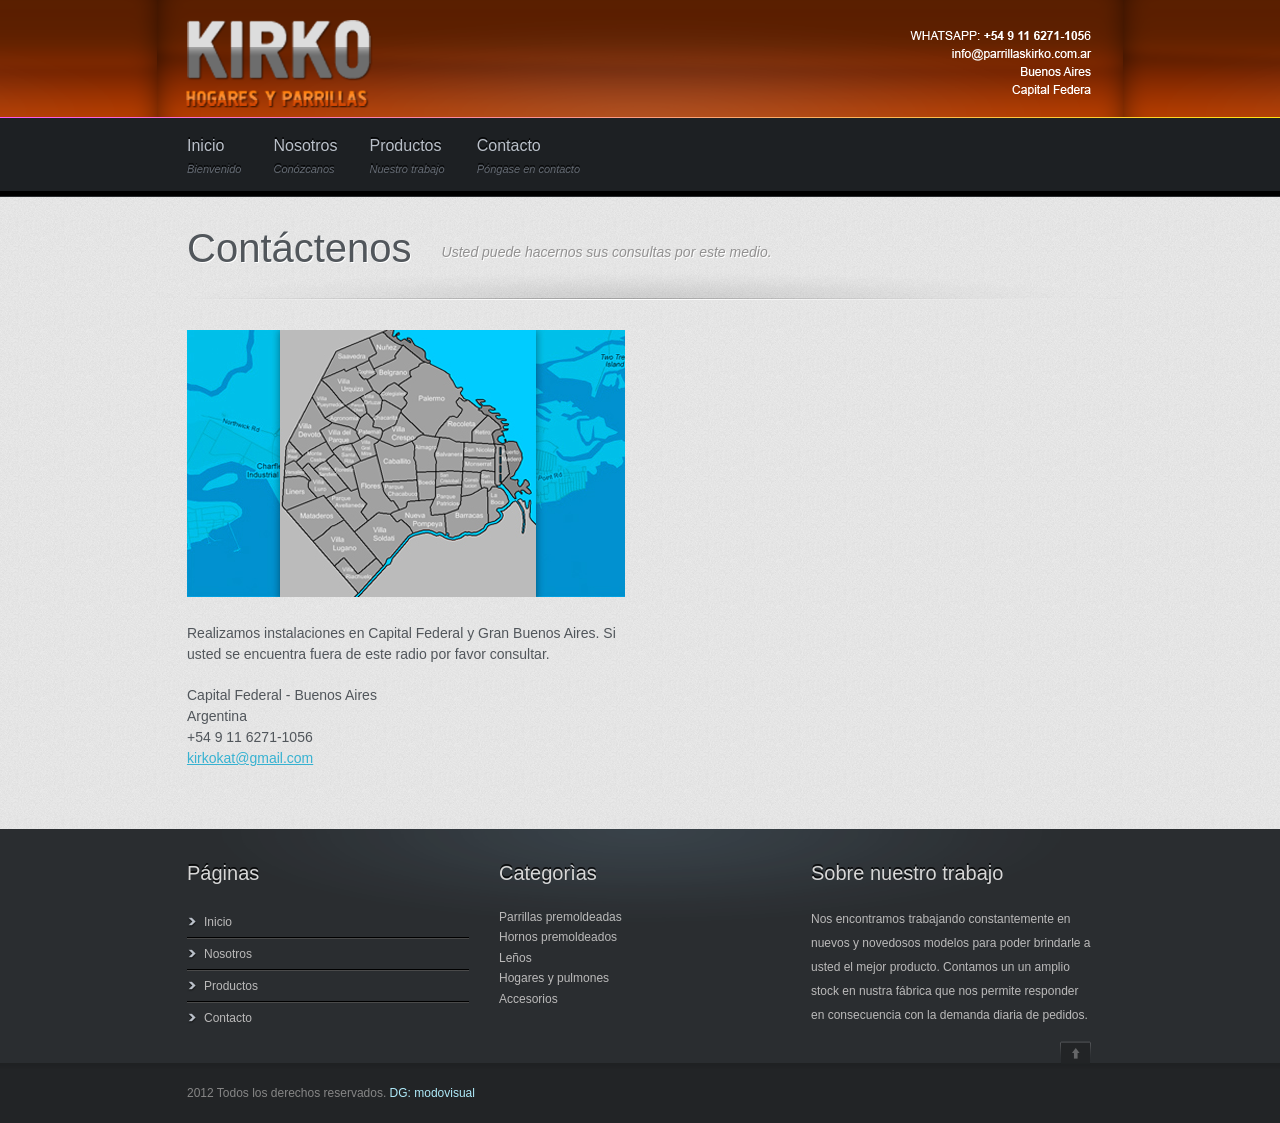
==== commit 01cd0d16: "Update contact.html" ====
--- a/contact.html
+++ b/contact.html
@@ -172,48 +172,7 @@
 action="mail.php">
 
 
-<label>Empresa:
-
-</label>
-<input type="text" name="empresa" id="empresa" />
-
-<label>Nombre:
-
-</label>
-<input type="text" name="name" id="name" />
-
-<label>Apellido:
-
-</label>
-<input type="text" name="apellido" id="apellido" />
-
-<label>Email:
-
-</label>
-<input type="text" name="email" id="email" />
-
-<label>Tel&eacute;fono:
-
-</label>
-<input type="text" name="telefono" id="telefono" />
-
-
-<!--<label>Productos:
-<span class="detalle">Seleccione sus productos</span></label>
-<div class="check">
-<input type="checkbox" name="pasa" value="tv"/>Hielo seco Packs 5 kg<br>
-<input type="checkbox" name="pasa" value="libros"/>Hielo seco Packs 10 kg<br>
-<input type="checkbox" name="pasa" value="musica"/>Hielo seco Packs 20 kg<br>
-</div>-->
-
-<label>Comentario:
-
-</label>
-<textarea name="pedido"  rows="5" cols="26"
-id="comentario" /></textarea>
-
-
-<button type="submit">Enviar</button>
+
 
 </form>
 </div>
@@ -347,4 +306,4 @@
 			<!-- ENDS Bottom -->
 	
 	</body>
-</html>+</html>
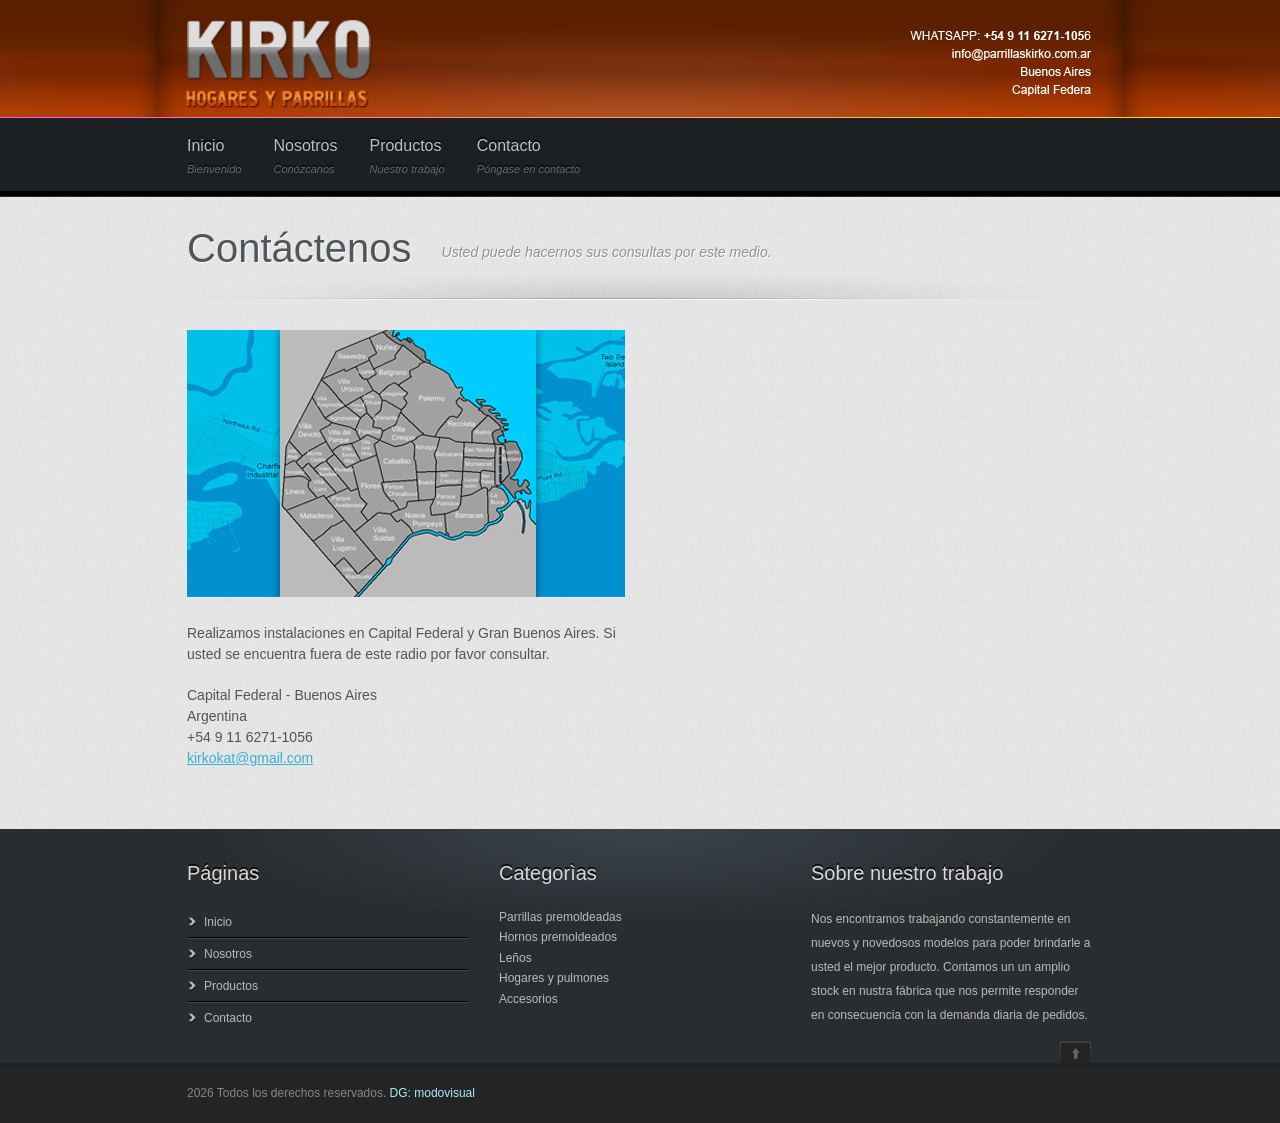
==== commit 66da32e2: "Update contact.html" ====
--- a/contact.html
+++ b/contact.html
@@ -297,7 +297,7 @@
 			<div id="bottom">
 				<!-- wrapper-bottom -->
 				<div class="wrapper">
-					<div id="bottom-text">2012 Todos los derechos reservados. <a href="http://www.modovisual.com.ar"> DG: modovisual</a> </div>
+					<div id="bottom-text">2026 Todos los derechos reservados. <a href="http://www.modovisual.com.ar"> DG: modovisual</a> </div>
 					<!-- Social --><!-- ENDS Social -->
 				  <div id="to-top" class="poshytip" title="To top"></div>
 				</div>
